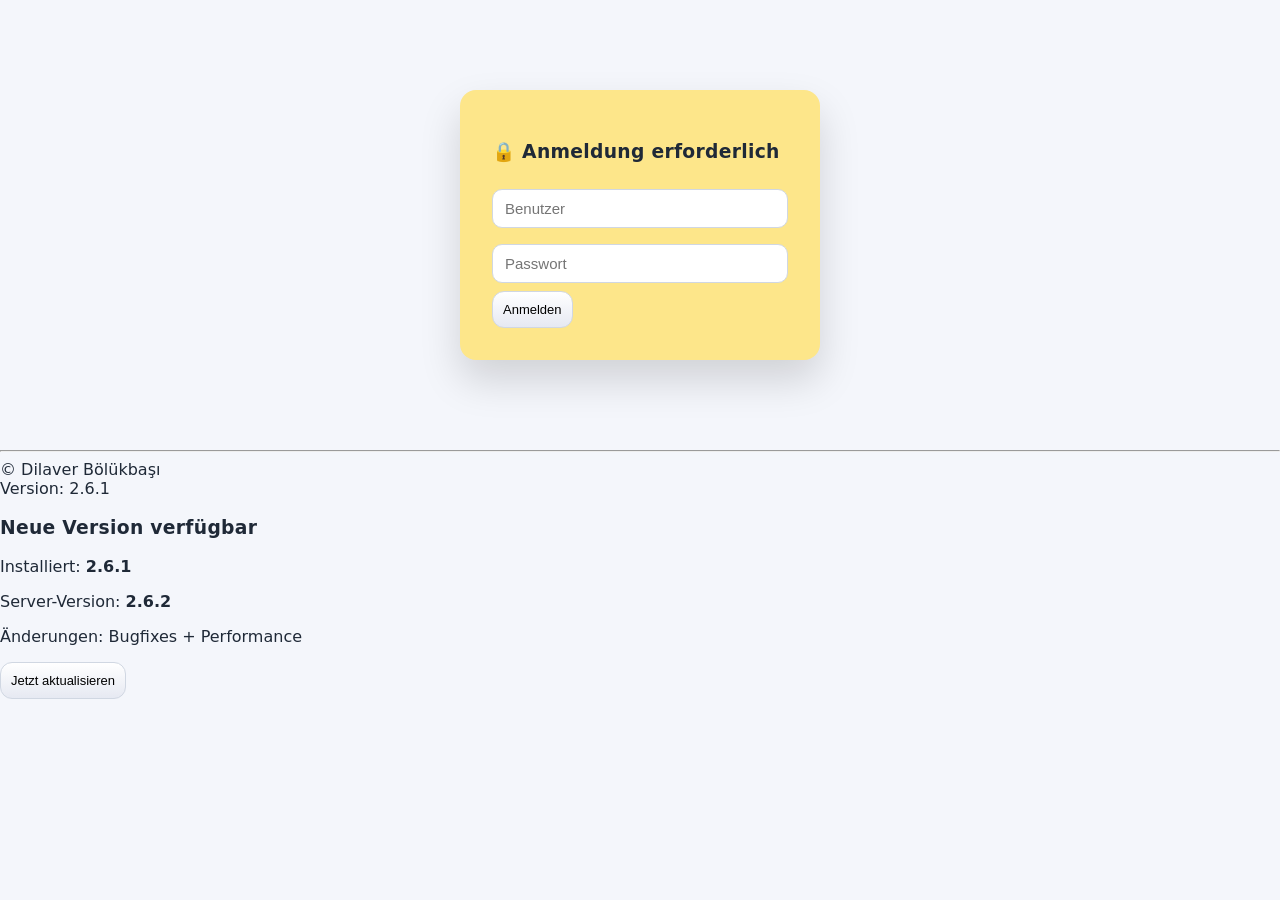
==== index.html @ 039d8d9a "Add files via upload" ====
<!DOCTYPE html>
<html lang="de">
<head>
<meta charset="UTF-8">


<title>Lagerverwaltung</title>

   <link rel="stylesheet" href="css/style.css">


  
<!-- =========================
     ICONS
========================= -->

<link rel="icon" href="icons/favicon.ico">
<link rel="icon" type="image/png" sizes="16x16" href="icons/favicon-16x16.png">
<link rel="icon" type="image/png" sizes="32x32" href="icons/favicon-32x32.png">

<link rel="apple-touch-icon" sizes="180x180" href="icons/apple-touch-icon-180x180.png">

<link rel="manifest" href="manifest.json">
<meta name="theme-color" content="#1f4fd8">


</head>
<body>
<button id="scrollTopBtn" aria-label="Nach oben scrollen">↑</button>

<div id="print-header">
  <div class="print-title">Lagerbestand</div>
  <div class="print-date" id="print-date"></div>
</div>

<div id="loadingOverlay" class="loading-overlay" style="display:none">
  <div class="loading-card">
    <div class="loading-title" id="loadingText">Lade…</div>

    <div class="progress-bar">
      <div id="progressFill"></div>
    </div>

    <div class="progress-percent" id="progressPercent">0%</div>
  </div>
</div>


<!-- =========================
     LOGIN-BEREICH
========================= -->
<form id="loginForm" onsubmit="login(event)">
    <div id="loginBox">
      <h3>🔒 Anmeldung erforderlich</h3>
      <input id="userInput" placeholder="Benutzer">
      <input id="passInput" type="password" placeholder="Passwort">
      <button type="submit">Anmelden</button>
    </div>
</form>


<!-- =========================
     GESCHÜTZTE APP
========================= -->
<div id="app">
  <h2 id="appTitle">Lagerverwaltung<span id="appVersion"></span></h2>

      <div class="top-bar">
            <!-- Logout sperrt die komplette Liste wieder -->
            <button class="btn" onclick="logout()">🔒Logout</button>
            <button class="btnExport" onclick="exportAllData()">EXPORT DATEN</button>
            
            <input
              type="file"
              id="importFile"
              accept="application/json"
              hidden
              onchange="importAllData()"
            >
            <button class="btnImport" onclick="document.getElementById('importFile').click()">
              IMPORT DATEN!
            </button>
            
            <!-- Key-Freischaltung 
            <input class="inputs" id="keyInput" type="password" placeholder="Key eingeben">
            <button id="editToggleBtn" class="btn" onclick="toggleEditing()">🔓 Freischalten</button>-->
            <button id="themeToggleBtn" class="btn-primary" onclick="toggleTheme()">🌙 Dark Mode</button>
    </div>

      <div class="top-bar-right">
          <button  id="resetMaterialDataBtn"  class="admin-btn danger"  onclick="resetMaterialData()">  Initialdaten neu laden</button>
            <br>
          <div id="editTimer" class="edit-timer hidden" title="Edit-Modus endet bei Inaktivität">
            <span class="label">Edit aktiv</span><span class="icon">⏳</span>
            <span class="time">05:00</span>
          </div>
          
          <div id="logoutTimer" class="logout-timer hidden">
          <span class="label">Automatischer Logout</span>
          <span class="time">00:30</span>
        </div>

      </div>

      <hr>

        <div class="tab-bar">
          <button class="tab-btn" data-tab="ke" data-label="Material / Rohstoff Liste">Material / Rohstoff Liste</button>
          <button class="tab-btn" data-tab="fs" data-label="FS-Tiegel Liste">FS-Tiegel Liste</button>
          <button class="tab-btn" data-tab="fm" data-label="FM-Schleifbänder">FM-Schleifbänder</button>
          <button class="tab-btn" data-tab="inv" data-label="Inventur Liste">Inventur Liste</button>
          <button class="tab-btn" data-tab="historySectionIExport" data-label="Historie">Historie</button>
          <button class="no-print" onclick="printTable()">Drucken</button>
        </div>
        <hr>
        
            <!-- =========================
                SEARCH WRAPPER
            ========================== -->
            <div class="search-wrapper">

              <!-- Suchfeld -->
              <input
                class="sSearch"
                id="search"
                type="text"
                placeholder="Suche (Material, E-Nummer, Regal)"
                autocomplete="off"
              />

              <!-- ❌ Clear-Button -->
              <span id="searchClear" class="search-clear">❌</span>

              <!-- ↑ ↓ Treffer-Navigation -->
              <div id="searchNav" class="search-nav">
                <button id="searchPrev" type="button" title="Vorheriger Treffer">↑</button>
                <button id="searchNext" type="button" title="Nächster Treffer">↓</button>
              </div>

            </div>

    <div class="content">
            <!-- =========================
                KE SECTION
            ========================= -->

          <div id="keSection" class="tab-section active">
            <div class="column-toggle-grid">

              <label class="locked">
                <input type="checkbox" data-col="Material" checked disabled>
                <span>Material</span>
              </label>

              <label>
                <input type="checkbox" data-col="enummer" checked>
                <span>E-Nummer</span>
              </label>

              <label>
                <input type="checkbox" data-col="charge" checked>
                <span>Charge-Nr.</span>
              </label>

              <label>
                <input type="checkbox" data-col="palette" checked>
                <span>Paletten-Nr.</span>
              </label>
              <label>
                <input type="checkbox" data-col="wahrendatum" checked>
                <span>Wahreneingang</span>
              </label>
              <label>
                <input type="checkbox" data-col="regal" checked>
                <span>Regal</span>
              </label>

              <label>
                <input type="checkbox" data-col="bestand" checked>
                <span>Bestand</span>
              </label>

              <label>
                <input type="checkbox" data-col="bemerkung" checked>
                <span>Bemerkung / Status</span>
              </label>

              <div class="ke-reset-wrap">
                <button id="ResetKEToggleBtn"
                        class="ResetKEBtn"
                        onclick="resetKE()">
                  Tabelle zurücksetzen
                </button>
              </div>
            </div>
        <center>
          <!-- Such- & Steuerleiste -->
            <div id="keToolbar">
              <select id="categoryFilter" class="filter">
                <option value="">Alle Kategorien</option>
              </select>
            </div>
        </center>
              <!-- =========================
                  MOBILE SORT DROPDOWN
              ========================= -->
              <div class="mobile-sort-bar">
                <select id="mobileSortField" class="Xoption">
                  <option value="">Sortieren nach …</option>
                  <option value="material">Material</option>
                  <option value="e">E-Nummer</option>
                  <option value="charge">Charge</option>
                  <option value="shelf">Regal</option>
                  <option value="bemerkung">Status</option>
                </select>
                <button id="mobileSortDir" data-dir="asc" title="Sortierrichtung">▲</button>
              </div>
              <div class="table-fullwidth">
                <div class="table-scroll">
                  <table class="lager-table KE-table">
                    <thead>
                      <tr>
                        <th></th>
                        <th id="keSort-material" class="sortable">Material <span class="sort-indicator"></span></th>
                        <th id="keSort-e" class="sortable">E-Nummer <span class="sort-indicator"></span></th>
                        <th id="keSort-charge" class="sortable">Chargen Nr. <span class="sort-indicator"></span></th>
                        <th>Paletten-Nr.</th>
                        <th>Wahreneingang</th>
                        <th id="keSort-shelf" class="sortable">Regal <span class="sort-indicator"></span></th>
                        <th>Bestand</th>
                        <th id="keSort-bemerkung" class="sortable">Bemerkung / Status<span class="sort-indicator"></span></th>                        
                        <th></th>
                      </tr>
                    </thead>
                    <tbody id="tableBody"></tbody>
                  </table>
                </div>
              </div>
            </div>

            <!-- =========================
                FS SECTION
            ========================= -->
            <div id="fsSection" class="tab-section">
              <div class="column-toggle-grid">

                <label>
                  <input type="checkbox" data-col="kurz" checked>
                  <span>Kurz</span>
                </label>

                <label class="locked">
                  <input type="checkbox" checked disabled>
                  <span>Bezeichnung</span>
                </label>

                <label>
                  <input type="checkbox" data-col="material" checked>
                  <span>Material</span>
                </label>

                <label>
                  <input type="checkbox" data-col="stueck" checked>
                  <span>Stückzahl</span>
                </label>

                <label>
                  <input type="checkbox" data-col="eNummer" checked>
                  <span>E-Nummer</span>
                </label>

                <label>
                  <input type="checkbox" data-col="kuerzel" checked>
                  <span>Kürzel</span>
                </label>

                <label>
                  <input type="checkbox" data-col="bestand" checked>
                  <span>Bestand K.</span>
                </label>

                <label>
                  <input type="checkbox" data-col="dpc" checked>
                  <span>Bestand D</span>
                </label>

                <div class="fs-reset-wrap">
                  <button id="ResetFSToggleBtn"
                          class="ResetFSBtn"
                          onclick="resetFS()">
                    Tabelle zurücksetzen
                  </button>
                </div>
              </div>


              <div class="table-fullwidth">
                <div class="table-scroll">
                  <table class="lager-table fs-table KE-table">
                    <thead>
                      <tr>
                        <th>Kurz</th>
                        <th>Bezeichnung</th>
                        <th>Material</th>
                        <th>Stückzahl</th>
                        <th>E-Nummer</th>
                        <th>Kürzel</th>
                        <th>Bestand K.</th>
                        <th>Bestand D</th>
                      </tr>
                    </thead>
                    <tbody id="fsTableBody"></tbody>
                  </table>
                </div>
              </div>
            </div> <!-- table-scroll -->
          </div> <!-- table-fullwidth -->
        </div> <!-- ✅ fsSection ENDE -->

            <!-- =========================
                FM SECTION
            ========================= -->
              <section id="fmSection" class="tab-section" style="display:none;">
                <div class="column-toggle-grid">

                  <label class="locked">
                    <input type="checkbox" checked disabled>
                    <span>Abmessung</span>
                  </label>

                  <label>
                    <input type="checkbox" data-col="pos1" checked>
                    <span>Pos. Nr.#1</span>
                  </label>

                  <label>
                    <input type="checkbox" data-col="artikel1" checked>
                    <span>Artikel-Nr. #1</span>
                  </label>

                  <label>
                    <input type="checkbox" data-col="artikel2" checked>
                    <span>Artikel-Nr. #2</span>
                  </label>

                  <label>
                    <input type="checkbox" data-col="artikel" checked>
                    <span>Artikel</span>
                  </label>

                  <label>
                    <input type="checkbox" data-col="koernung" checked>
                    <span>Körnung</span>
                  </label>

                  <label>
                    <input type="checkbox" data-col="verpackung" checked>
                    <span>Verpackung</span>
                  </label>

                  <label>
                    <input type="checkbox" data-col="pos_Nr" checked>
                    <span>Pos.Nr.#2</span>
                  </label>

                  <label>
                    <input type="checkbox" data-col="bestand" checked>
                    <span>Bestand</span>
                  </label>

                  <label>
                    <input type="checkbox" data-col="bemerkung" checked>
                    <span>Bemerkung</span>
                  </label>

                  <div class="fm-reset-wrap">
                    <button id="ResetFMToggleBtn"
                            class="ResetFMBtn"
                            onclick="resetFM()">
                      Tabelle zurücksetzen
                    </button>
                  </div>
                </div>
              <!-- Tabelle -->
              <div class="table-fullwidth">
                <div class="table-scroll">
                  <table class="lager-table fmTable">
                    <thead>
                      <tr>
                        <th data-col="pos1">Pos. #1</th>
                        <th data-col="artikel1">Artikel-Nr. #1</th>
                        <th data-col="artikel2">Artikel-Nr. #2</th>
                        <th data-col="artikel">Artikel</th>
                        <th data-col="koernung">Körnung</th>
                        <th data-col="abmessung">Abmessung</th>
                        <th data-col="verpackung">Verpackung</th>
                        <th data-col="pos_Nr">Pos.Nr.</th>
                        <th data-col="bestand">Bestand</th>
                         <th data-col="bemerkung">Bemerkung</th>
                      </tr>
                    </thead>
                    <tbody id="fmTableBody"></tbody>
                  </table>
                </div>
              </div>
            </section>
            <!-- =========================
                INVENTUR SECTION
            ========================= -->
            <div id="inventarSection" class="tab-section">
                <h3 class="inventur-title">Inventur – Gesamtübersicht</h3>

                <div class="inventur-header">
                  <div class="inventur-date">
                    <label for="inventurDate">Inventur-Stichtag</label>
                    <input type="date" id="inventurDate">
                    <button class="invDate" onclick="saveInventurDate()">Fixieren</button>
                  </div>
                </div>


              <div class="table-fullwidth">
                <div class="table-scroll">
                  <table class="lager-table inv-table">
                    <thead>
                      <tr>
                        <th>Quelle</th>
                        <th>Beschreibung / Material</th>
                        <th>E-Nummer</th>
                        <th>Charge-Nr.</th>
                        <th>Paletten-Nr.</th>
                        <th>Bestand</th>
                        <th>Gesamt</th>
                      </tr>
                    </thead>
                    <tbody id="invTableBody"></tbody>
                  </table>
                </div>
              </div>
            </div>
          <!-- =========================
              HISTORY SECTION TAB
          ========================= -->
      <section id="historySectionIExport" class="tab-section">
          <h3>Änderungshistorie</h3>

          <!-- Controls: Suche + Aktionen -->
          <div class="history-controls">
            <input
              id="historySearch"
              type="text"
              placeholder="Historie durchsuchen …"
              oninput="renderHistoryKE()"
            >

            <button
              type="button"
              class="danger"
              onclick="clearDeleteHistory()"
            >
              Historie löschen
            </button>
          </div>

          <!-- Tabelle -->
          <div id="historyTableWrapper" class="table-scroll">
            <table class="lager-table history-table">
              <thead>
                <tr>
                  <th>Zeitpunkt</th>
                  <th>Kategorie</th>
                  <th>Material</th>
                  <th>E-Nummer</th>
                  <th>Charge</th>
                  <th>Palette</th>
                  <th>Regal</th>
                  <th>Bestand</th>
                  <th>Bemerkung</th>
                  <th>↩</th>
                </tr>
              </thead>
              <tbody id="historyBody">
                <!-- renderHistoryKE() -->
              </tbody>
            </table>
          </div>
       </section>
  </div>

<hr>
     <footer>
        <div id="kimlik">© Dilaver Bölükbaşı</div>
        <div id="lastUpdate" style="display:none;"></div>
        <span id="footerVersion">Version: …</span>
    </footer>

<script src="js/auth_config.js"></script>
<script src="js/auth.js"></script>
<script src="js/daten_fm.js"></script>
<script src="js/data_ke.js"></script>
<script src="js/daten_fs.js"></script>
<script src="js/daten.js"></script>
<script src="js/search.js"></script>

</body>
</html>
---- css/style.css ----
/* =====================================================
   DESIGN SYSTEM – LIGHT / DARK MODE
===================================================== */
:root {
  --bg: #f4f6fb;
  --bg-card: #fde68a;
  --text: #1f2937;
  --accent: #2563eb;
  --accent-soft: #05b93b;
  --row-even: #03fcb1;
  --row-odd: #131208;
  --border: #d0d7e2;
  --textColorSum: #077517;

}

[data-theme="dark"] {
  --bg: #1a1a1a;
  --bg-card: #252525;
  --text: #e5e7eb;
  --accent: #60a5fa;
  --accent-soft: #1f2937;
  --Drow-even: #0f0f0f;
  --Drow-odd: #1a1a1a;
  --border: #333333;
  --textColorSum: #a7f3d0;
  --row-hover: rgba(255, 255, 255, 0.06);
}

/* =====================================================
   GLOBAL
===================================================== */
/* 🔒 APP IST STANDARDMÄSSIG VERSTECKT */
#app {
  display: none;
}

* {
  box-sizing: border-box;
}

body {
  margin: 0;
  font-family: "Segoe UI", system-ui, -apple-system, BlinkMacSystemFont, sans-serif;
  background: var(--bg);
  color: var(--text);
}

[data-theme="dark"] body {
  background: var(--bg);
  color: var(--text);
}

.hidden {
    display: none;
}

#keSection th.sortable {
  cursor: pointer;
  user-select: none;
}

#keSection th.sortable:hover {
  background: rgba(0,0,0,0.05);
}

[data-theme="dark"] #keSection th.sortable:hover {
  background: rgba(233, 192, 5, 0.359);
}

.sort-indicator {
  margin-left: 6px;
  font-size: 11px;
  opacity: 0.7;
}

/* =========================
   MOBILE SORT BAR
========================= */
.mobile-sort-bar {
  display: none;
}

@media (max-width: 1024px) {
  .mobile-sort-bar {
    display: block;
    margin: 10px auto;
    max-width: 65ch;
    position:relative;
    top: 6px;
    z-index: 50;

    display: flex;
    gap: 8px;
    align-items: center;

    padding: 8px 10px;
    margin-bottom: 8px;

    background: rgba(255,255,255,0.9);
    backdrop-filter: blur(6px);
    border-radius: 12px;
    box-shadow: 0 6px 18px rgba(0,0,0,0.12);
  }

  [data-theme="dark"] .mobile-sort-bar {
    background: rgba(30,30,30,0.9);
  }

  [data-theme="dark"] .Xoption {
    background: rgba(30,30,30,0.9);
    backdrop-filter: blur(6px);
    border-radius: 12px;
    box-shadow: 0 6px 18px rgba(255, 255, 255, 0.12);
    color:#0691fb;
  }

  .mobile-sort-bar select {
    flex: 1;
    padding: 8px 10px;
    border-radius: 10px;
    border: 1px solid rgba(0,0,0,0.15);
    font-size: 14px;
    width: 50%;
  }

  .mobile-sort-bar button {
    width: 42px;
    height: 42px;
    border-radius: 50%;
    border: none;
    font-size: 18px;
    font-weight: bold;
    cursor: pointer;
    background: #fff;
  }

  [data-theme="dark"] .mobile-sort-bar button {
    background: #444;
    color: #fff;
  }
    [data-theme="dark"] .mobile-sort-bar button:hover {
    background: #8b0202;
    color: #fff;
  }
}


/* =====================================================
   LOGIN BOX – PROFESSIONAL
===================================================== */
#loginBox {
  max-width: 360px;
  margin: 10vh auto;
  background: var(--bg-card);
  padding: 32px;
  border-radius: 16px;
  box-shadow: 0 20px 40px rgba(0,0,0,0.15);
}

#loginBox h2 {
  margin-top: 0;
  text-align: center;
  font-weight: 600;
}

input, select {
  width: 100%;
  padding: 10px 12px;
  margin: 8px 0;
  border-radius: 10px;
  border: 1px solid var(--border);
  font-size: 15px;
}

/* Key Input – max 10 Zeichen */
#keyInput {
  max-width: 180px;
}



.admin-btn.danger {
  position: absolute;
  background: #c62828;
  color: #fff;
  border-radius: 8px;
  padding: 8px 14px;
  border: none;
  top: 10px;
  right: 10px;
}

.admin-btn.danger:hover {
  background: #b71c1c;
}

/* =====================================================
   BUTTONS – WINDOWS 11 STYLE
===================================================== */
button {
  background: linear-gradient(180deg, #ffffff, #e6e9f2);
  border: 1px solid var(--border);
  border-radius: 12px;
  padding: 10px 10px;
  font-size: 13px;
  cursor: pointer;
  transition: all 0.2s ease;
}

button:hover {
  background: #3b82f6;
  color: #0c0c0c;
}

button:active {
  transform: scale(0.98);
}

/* Collapse toggle button (small, unobtrusive) */
.col-toggle-btn {
  background: var(--bg-card);
  border: 1px solid var(--border);
  color: var(--text);
  padding: 6px 10px;
  border-radius: 8px;
  font-size: 13px;
  cursor: pointer;
  display: inline-flex;
  width: auto;
}

.col-toggle-btn:hover {
  background: rgba(0,0,0,0.06);
}

[data-theme="dark"] .col-toggle-btn {
  background: var(--bg-card);
  border-color: var(--border);
  color: var(--text);
}

[data-theme="dark"] .col-toggle-btn:hover {
  background: rgba(255,255,255,0.03);
}

.column-toggle-container.collapsed .col-toggle-btn {
  opacity: 0.95;
}

/* =========================
   COLLAPSIBLE COLUMN TOGGLES
========================= */
.column-toggle-grid {
  display: grid;
  grid-template-columns: repeat(auto-fit, minmax(110px, max-content));
  gap: 8px;
  align-items: center;
  margin-bottom: 12px;
  transition: max-height 0.25s ease, opacity 0.2s ease;
  overflow: hidden;
  max-height: 600px;
  width: auto;
  justify-content: start;
}

.column-toggle-container.collapsed .column-toggle-grid {
  max-height: 0;
  opacity: 0;
  pointer-events: none;
}

.column-toggle-container {
  display: flex;
  flex-direction: column;
  align-items: flex-start;
  width: auto;
}

/* =====================================================
   HEADINGS
===================================================== */
h1, h2, h3 {
  font-weight: 600;
  letter-spacing: 0.3px;
}

.fs-title {
  text-align: center;
  margin: 20px 0 10px;
}

/* =====================================================
   SEARCH & FILTER CONTROLS
===================================================== */

#categoryFilter {
  display: block;
  margin: 10px auto;
  max-width: 65ch;
}

/* =========================
   ZEILEN-AKTIONEN (+ / -) – FINAL
========================= */

td.row-action {
  width: 44px;
  min-width: 44px;
  text-align: center;
  vertical-align: middle;
  overflow: visible;
}

td.protected .edit-icon {
  display: none !important;
}

.row-btn.clear {
  cursor: pointer;
  color: #555;
}

.row-btn.clear:hover {
  opacity: 1;
  color: #000;
}

/* =========================
   HISTORY – LEER-ZUSTAND
========================= */

tr.history-empty td {
  color: #231806;
  background: rgba(63, 41, 7, 0.353);
  font-weight: 600;
  text-align: center;
}

tr.history-empty {
  background: rgba(192, 57, 43, 0.06);
}

[data-theme="dark"] tr.history-empty td {
  color: #e1dfdd;
  background: rgba(63, 41, 7, 0.353);
  font-weight: 600;
  text-align: center;
}

/* Buttons & Schloss */
.row-btn,
.row-lock {
  display: inline-flex;
  align-items: center;
  justify-content: center;
  font-size: 20px;
  font-weight: 700;
  min-width: 32px;
  min-height: 32px;
  cursor: pointer;
  border-radius: 8px;

  opacity: 0;
  transition: opacity 0.15s ease;
}

/* Buttons nur bei Hover auf der Datenzeile anzeigen */
tr.data-row:hover .row-btn,
tr.data-row:hover .row-lock {
  opacity: 1;
}

/* Standard: unsichtbar */
.row-btn,
.row-lock {
  opacity: 0;
  pointer-events: none;
  transition: opacity 0.15s ease;
}

/* Bei Hover sichtbar */
tr.data-row:hover .row-btn,
tr.data-row:hover .row-lock {
  opacity: 1;
  pointer-events: auto;
}


/* 🔑 SICHTBAR, WENN DIE ZEILE ODER EINE ZELLE GEHOVERT IST */
tr.data-row:hover .row-btn,
tr.data-row:hover .row-lock,
tr.data-row td:hover .row-btn,
tr.data-row td:hover .row-lock {
  opacity: 1;
}

/* Kategorie-Zeilen NIE */
tr.category .row-btn,
tr.category .row-lock {
  display: none !important;
}

/* Touch-Geräte */
@media (hover: none) {
  .row-btn,
  .row-lock {
    opacity: 1;
  }
}

/* =====================================================
   TABELLEN – KLARE, RUHIGE DARSTELLUNG
===================================================== */

.lager-table {
  width: 100%;
  border-collapse: collapse;
  background: var(--bg-card);
  font-size: 14px;
}

/* Kopf */
.lager-table thead th {
  background: #e5e7eb;
  color: #111827;
  font-weight: 600;
  padding: 10px 12px;
  border-bottom: 2px solid var(--border);
}


/* Dark Mode Überschrift Tabelle */
[data-theme="dark"] .lager-table thead th {
  background: #353535;
  color: #e5e7eb;
  border-color: #444444;
}

/* Zellen */
.lager-table td {
  border: 1px solid #000;
  padding: 9px 12px;
  border-bottom: 1px solid var(--border);
  white-space: nowrap; /* Kein Umbruch erlaubt*/
}

/* =========================
   FS-Tabelle – spezifische Verbesserungen
   - Texte umbrechen
   - kompaktere Abstände
   - fixe Spaltenbreiten für bessere Lesbarkeit
   - edit-Icons nur bei Hover anzeigen
========================= */
.lager-table.fs-table {
  table-layout: fixed;
  font-size: 13px;
}
.lager-table.fs-table td {
  white-space: normal; /* erlauben von Umbrüchen */
  padding: 8px 10px;
  vertical-align: middle;
}
.lager-table.fs-table thead th {
  background: #f3f4f6;
  text-align: left;
}
[data-theme="dark"] .lager-table.fs-table thead th {
  background: #3a3a3a;
  color: #e5e7eb;
}
/* Spaltenbreiten (angepasst auf typische Inhalte) */
.lager-table.fs-table th:nth-child(1){ width:8%; }
.lager-table.fs-table th:nth-child(2){ width:20%; }
.lager-table.fs-table th:nth-child(3){ width:18%; }
.lager-table.fs-table th:nth-child(4){ width:8%; text-align:right; }
.lager-table.fs-table th:nth-child(5){ width:12%; }
.lager-table.fs-table th:nth-child(6){ width:8%; }
.lager-table.fs-table th:nth-child(7){ width:8%; text-align:right; }
.lager-table.fs-table th:nth-child(8){ width:8%; text-align:right; }

/* Zahlen rechts ausrichten */
.lager-table.fs-table td:nth-child(4),
.lager-table.fs-table td:nth-child(7),
.lager-table.fs-table td:nth-child(8) {
  text-align: right;
}

/* Edit-Icon nur bei Hover zeigen (ruhigere Ansicht) */
.fs-table .edit-wrapper { display: contents; }

/* Ruhiges Zebra – dezent */
.lager-table tbody tr:nth-child(even) {
  background: #f8fafc;
}

.lager-table tbody tr:nth-child(odd) {
  background: #ffffff;
}

/* Dark Mode Zebra */
[data-theme="dark"] .lager-table tbody tr:nth-child(even) {
  background: #121212; 
}

[data-theme="dark"] .lager-table tbody tr:nth-child(odd) {
  background: #1e1e1e;
}

/* Hover – KEIN Höhenwechsel */
.lager-table tbody tr:hover {
  background: rgba(0, 0, 0, 0.04);
}
[data-theme="dark"] .lager-table tbody tr:hover {
  background: #554f02;
}


/* =====================================================
   KATEGORIE-ZEILEN – GELB (WIE VORLAGE)
===================================================== */

.category-row td,
tr.category td {
  background: #fde68a;          /* Gelb */
  color: #78350f;
  font-weight: 700;
  text-align: left;
  border-top: 2px solid #f59e0b;
  border-bottom: 2px solid #f59e0b;
}

/* Dark Mode Kategorie */
[data-theme="dark"] .category-row td,
[data-theme="dark"] tr.category td {
  background: #92400e;
  color: #fef3c7;
  border-color: #fbbf24;
}


/* Suchtreffer */
.highlight {
  background: rgb(6, 110, 46);
}

/* =====================================================
   EDIT ICONS
===================================================== */
.edit-wrapper {
  display: contents;
  justify-content: space-between;
  align-items: center;
}

.edit-icon {
  opacity: 0;
  cursor: pointer;
}

td:hover .edit-icon {
  opacity: 1;
}

/* =========================
   FM SECTION – TABLE STYLE
========================= */

#fmSection {
  font-family: Arial, Helvetica, sans-serif;
  background: #ffffff;
}
[data-theme="dark"] #fmSection {
  font-family: Arial, Helvetica, sans-serif;
  background: var(--bg);
}

#fmSection table {
  border-collapse: separate;
  border-spacing: 0;
  width: 100%;
  font-size: 13px;
}

/* Tabellen Linien / Spalte */
#fmSection th,
#fmSection td {
  border: 1px solid #000;
  padding: 4px 6px;
  text-align: center;
  vertical-align: middle;
  white-space: nowrap;
}

[data-theme="dark"] #fmSection th, #fmSection td {
  border: 1px solid #523c3c;
  padding: 10px 10px;
  text-align: center;
  vertical-align: middle;
  white-space: nowrap;
}

/* Tabellen Beschreibung ...*/
#fmSection thead th {
  background-color: #5b9bd5;
  color: #ffffff;
  font-weight: bold;
  position: sticky;
  top: 0;
  z-index: 10;  
}

[data-theme="dark"] #fmSection thead th {
  background-color: #5b9bd5;
  color: var(--text);
  font-weight: bold;
}

#fmSection tbody tr:nth-child(even) {
  background-color: #e9f2fb;
}

[data-theme="dark"] #fmSection tbody tr:nth-child(even) {
  background-color: #121212;

}

/* Schriftfarbe Tabelle / Zeile 1 */
#fmSection tbody tr:nth-child(odd) {
  background-color: #ffffff;
}
[data-theme="dark"] #fmSection tbody tr:nth-child(odd) {
  background-color: #1e1e1e;
  color: var(--text);
}

.fmTable {
  width: 100%;
  border-collapse: collapse;
  background: var(--bg-card);
  font-size: 14px;
}

/* fmSection */
.lager-table tbody tr:hover {
  background: rgba(0, 0, 0, 0.04);
}

/* FM überschreibt bewusst */
#fmSection .lager-table tbody tr:hover {
  background: rgba(0, 0, 0, 0.08);
  color: #086803;
   /*font-weight: 600;        fett */
  /* font-style: italic;     kursiv */
  /*font-size: 2.05em;       leicht größer */  
}

[data-theme="dark"] #fmSection .lager-table tbody tr:hover {
  background-color: rgba(255, 255, 255, 0.08) !important;
  color: #0d7a05;
  /*font-weight: 600;        fett */
  /* font-style: italic;     kursiv */
  /*font-size: 2.05em;       leicht größer */  
}

#fmSection tr {
  font-size: 1.1em;
}


#fmSection .lager-table tbody tr:hover td[data-col="artikel"],
#fmSection .lager-table tbody tr:hover td[data-col="bestand"] {
  font-weight: 700;
}


.fm-bestand-zero {
  background-color: #78350f;
  color: #ffffff;
}

.fm-bestand-ok {
  background-color: #0d7a05;
  color: #ffffff;
}


.cell-input {
  width: 100%;
  box-sizing: border-box;
  font-size: 13px;
  padding: 2px 4px;
}

/* =========================
   SUCHTREFFER HIGHLIGHT
========================= */

.search-hit {
  background-color: #ffe066;
  padding: 0 2px;
  border-radius: 3px;
}

[data-theme="dark"] .search-hit{
  background-color: #ffd000;
   color: #0f1a1d;
}

mark.search-hit {
  background: #ffe066;
  color: #000;
  padding: 0 2px;
  border-radius: 3px;
}

[data-theme="dark"] mark.search-hit {
  background: #0098be;
  color: #0f1a1d;
}

/* =========================
   TAB-BAR - LIGHT
========================= */

  /* TAB BAR */
  .tab-bar {
    display: flex;
    gap: 6px;
    padding: 6px;
    background: #eaeaea;
    border-radius: 10px;
    width: fit-content;
    margin-bottom: 12px;
  }

  .tab-btn {
    border: none;
    background: transparent;
    padding: 8px 18px;
    border-radius: 8px;
    cursor: pointer;
    font-weight: 500;
    color: #333;
  }

  .tab-btn:hover {
    background: rgba(0,0,0,0.05);
  }

  .tab-btn.active {
    background: #0056a1;
    box-shadow: 0 1px 2px rgba(0,0,0,0.08);
    color: #ffffff;
  }

  .tab-section {
    display: none;
    animation: fadeIn 0.2s ease-in-out;
  }

  .tab-section.active {
    display: block;
  }

/* =========================
   TAB-BAR - DARK
========================= */

[data-theme="dark"]  .tab-bar {
    background-color: #1e1e1e;
}

[data-theme="dark"]  .tab-btn {
    background-color: #2a2a2a;
    color: #ffffff;
}

[data-theme="dark"]  .tab-btn.active {
    background-color: #3b82f6;
    color: #ffffff;
}

[data-theme="dark"]  .tab-btn:hover {
    background-color: #3b82f6;
    color: #ffffff;
}


/* =========================
   btn - DARK
========================= */

[data-theme="dark"] .btn {
    background: #2a2a2a;
    color: #ffffff;
}

[data-theme="dark"] .btn:hover {
    background: #3b82f6;
    color: #ffffff;
}

[data-theme="dark"] .btnImport {
    background: #03891ee0;
    color: #ffffff;
}

[data-theme="dark"] .btnImport:hover {
    background: #3b82f6;
    color: #ffffff;
}

[data-theme="dark"] .btnExport {
    background: #890303e0;
    color: #ffffff;
}

[data-theme="dark"] .btnExport:hover {
    background: #3b82f6;
    color: #ffffff;
}

[data-theme="dark"] .btn-primary {
    background: #2a2a2a;
    color: #ffffff;
}

[data-theme="dark"] .btn-primary:hover {
    background: #3b82f6;
    color: #ffffff;
}

[data-theme="dark"] .ResetKEBtn {
    background: #2a2a2a;
    color: #ffffff;
}

[data-theme="dark"] .ResetKEBtn:hover {
    background: #870606;
    color: #ffffff;
}


[data-theme="dark"] .ResetFSBtn {
    background: #2a2a2a;
    color: #ffffff;
}

[data-theme="dark"] .ResetFSBtn:hover {
    background: #870606;
    color: #ffffff;
}

[data-theme="dark"] .ResetFMBtn {
    background: #2a2a2a;
    color: #ffffff;
}

[data-theme="dark"] .ResetFMBtn:hover {
    background: #870606;
    color: #ffffff;
}

.ResetFMBtn:hover {
    background: #870606;
    color: #ffffff;
}

[data-theme="dark"] .no-print {
    background: #2a2a2a;
    color: #ffffff;
}
[data-theme="dark"] .no-print:hover {
    background: #3b82f6;
    color: #ffffff;
}


/* ======================
   KE – Bemerkung Statusfarben
====================== */
.ke-bemerkung-frei {
  background-color: #03891ee0 !important;
  color: #ffffff !important;
}

.ke-bemerkung-ungeprueft {
  background-color: #ced506a7 !important;
  color: #0b0a0a !important;
}

[data-theme="dark"] .ke-bemerkung-ungeprueft {
  background-color: #ced506a7 !important;
  color: #ffffff !important;
}

.ke-bemerkung-gesperrt {
  background-color: #890303e0 !important;
  color: #ffffff !important;
}


.header {
  display: flex;
  align-items: center;
  justify-content: space-between;
  padding: 12px 20px;
}

.btn-primary {
  top: 5px;
  width: 150px;
}

/* =========================
   PW INPUT - DARK
========================= */
[data-theme="dark"] .inputs {
    background: #2a2a2a;
    color: #ffffff;
}


/* =========================
   Suchbox - DARK
========================= */
[data-theme="dark"] .sSearch {
    background: #2a2a2a;
    color: #ffffff;
}

[data-theme="dark"] .filter {
    background: rgba(30,30,30,0.9);
    backdrop-filter: blur(6px);
    border-radius: 12px;
    box-shadow: 0 6px 18px rgba(255, 255, 255, 0.12);
    color:#0691fb;    
}

/* =========================
   INVENTUR
========================= */
.inventur-header {
  display: flex;
  gap: 12px;
  align-items: center;
  margin-bottom: 10px;
}

.inventory-total {
  background: #e5e7eb;
  font-weight: 600;
}

[data-theme="dark"] .inventory-total {
  background: #1e293b;
}

@media print {

  /* Force light-mode colors for printing even if dark mode is active */
  :root {
    --bg: #ffffff;
    --bg-card: #ffffff;
    --text: #000000;
    --border: #000000;
  }

  [data-theme="dark"] body,
  [data-theme="dark"] .lager-table,
  [data-theme="dark"] .lager-table th,
  [data-theme="dark"] .lager-table td {
    background: transparent !important;
    color: #000 !important;
    border-color: #000 !important;
  }

  /* Strong print overrides for any table-specific backgrounds/colors */
  .lager-table,
  .lager-table thead,
  .lager-table tbody,
  .lager-table tr,
  .lager-table th,
  .lager-table td {
    background: #fff !important;
    color: #000 !important;
    -webkit-print-color-adjust: exact !important;
  }

  /* Override status badges that may set dark backgrounds */
  .fs-zero,
  .fs-low,
  .fs-positive {
    background: none !important;
    color: #000 !important;
    font-weight: normal !important;
  }

  /* Apply Light-Mode specific colors for a nicer printed output */
  .lager-table thead th {
    background: #e5e7eb !important;
    color: #111827 !important;
  }

  .lager-table tbody tr:nth-child(even) {
    background: #f8fafc !important;
  }

  .lager-table tbody tr:nth-child(odd) {
    background: #ffffff !important;
  }

  /* Inventory / summary highlighting */
  .inventory-total {
    background: #ddd !important;
    color: #000 !important;
    font-weight: 700 !important;
  }

  /* FS status colors (respect light-mode appearance) */
  .fs-zero {
    background-color: #8a0000 !important;
    color: #fff !important;
    font-weight: 600 !important;
  }

  .fs-low {
    background-color: #b69d44 !important;
    color: #fff !important;
    font-weight: 600 !important;
  }

  .fs-positive {
    background-color: #0a6b2d !important;
    color: #fff !important;
    font-weight: 600 !important;
  }

  /* Hide interactive controls in print: category filter, search and collapse buttons */
  .search-wrapper,
  #categoryFilter,
  .col-toggle-btn,
  .column-toggle-container,
  /* mobile sort controls */
  .mobile-sort-bar,
  #mobileSortField,
  #mobileSortDir,
  /* Also hide the checkbox-toggle panels and their labels/inputs + reset buttons */
  .column-toggle-grid,
  .column-toggle-grid label,
  .column-toggle-grid input[type="checkbox"],
  .ResetKEBtn,
  .ResetFSBtn,
  .ResetFMBtn,
  /* Hide any remaining checkbox or radio UI in print (prevents black marks) */
  input[type="checkbox"],
  input[type="radio"],
  /* Hide fixed UI and buttons which can render as marks in print */
  #scrollTopBtn,
  button,
  .btn,
  .btnExport,
  .btnImport,
  .no-print,
  .tab-bar {
    display: none !important;
  }

  /* Ensure any stray checkboxes/radio UI won't print as solid marks */
  input[type="checkbox"],
  input[type="radio"] {
    -webkit-appearance: none !important;
    appearance: none !important;
    width: 0 !important;
    height: 0 !important;
    margin: 0 !important;
    padding: 0 !important;
    border: none !important;
    background: transparent !important;
    box-shadow: none !important;
    visibility: hidden !important;
  }

  /* Additional strong overrides: remove list markers and pseudo-elements that may render dots */
  ul, ol {
    list-style: none !important;
    margin: 0 !important;
    padding: 0 !important;
  }

  li::marker,
  label::marker,
  label::before,
  label::after,
  .column-toggle-grid label::before,
  .column-toggle-grid label::after {
    content: none !important;
    display: none !important;
  }

  /* Hide any leftover small elements inside column toggles */
  .column-toggle-grid * {
    background: none !important;
    color: inherit !important;
    box-shadow: none !important;
  }

  /* Final catch-all: remove any pseudo-elements/markers that still render a dot */
  *::marker,
  *::before,
  *::after {
    content: none !important;
    display: none !important;
    background: none !important;
    box-shadow: none !important;
  }

  @page {
    size: A4 portrait;
    margin: 15mm;
  }

  body {
    background: white;
    color: black;
    font-size: 11px;
  }


/* Tabelle druckoptimiert*/
  table {
    width: 100%;
    border-collapse: collapse;
  }

  th, td {
    border: 1px solid #000;
    padding: 4px 6px;
  }

  th {
    background: #f0f0f0;
    font-weight: 700;
  }

  tr {
    page-break-inside: avoid;
  }

/* Spaltenbreiten (sehr empfohlen) */
  .inv-table th:nth-child(1),
  .inv-table td:nth-child(1) {
    width: 10%;
  }

  .inv-table th:nth-child(2),
  .inv-table td:nth-child(2) {
    width: 35%;
  }

  .inv-table th:nth-child(3),
  .inv-table td:nth-child(3) {
    width: 15%;
  }

  .inv-table th:nth-child(4),
  .inv-table td:nth-child(4),
  .inv-table th:nth-child(5),
  .inv-table td:nth-child(5) {
    width: 15%;
  }

  .inv-table th:nth-child(6),
  .inv-table td:nth-child(6) {
    width: 10%;
  }
/*Summenzeilen hervorheben*/
  .inventory-total {
    font-weight: 700;
    background: #ddd;
  }
}

 tr.inventory-sum {
  background: transparent;
  color: inherit;
  font-weight: normal;
}

 tr.inventory-sum td:last-child {
  color: var(--textColorSum);
  font-weight: 700;
  font-variant-numeric: tabular-nums;
   text-align: right;
}


[data-theme="dark"] tr.inventory-sum {
  background: transparent;
  color: inherit;
  font-weight: normal;
}

[data-theme="dark"] tr.inventory-sum td:last-child {
  color: var(--textColorSum);
  font-weight: 700;
}

/* Inventur – bestimmte Spalten zentrieren */
td:nth-child(1),
th:nth-child(1),   /* Quelle */

td:nth-child(3),
th:nth-child(3),   /* E-Nummer */

td:nth-child(4),
th:nth-child(4),   /* Charge-Nr. */

td:nth-child(5),
th:nth-child(5),   /* Paletten-Nr. */

td:nth-child(6),
th:nth-child(6),   /* Bestand */

td:nth-child(7),
th:nth-child(7) {   /* Summe */
  text-align: center;
}

[data-theme="dark"] tr.inventory-sum td:nth-last-child(2) {
  color: var(--textColorSum);

}

[data-theme="dark"] tr.inventory-sum td:last-child {
  text-shadow: 0 0 6px rgba(96,165,250,0.35);
  text-align: right;
  font-variant-numeric: tabular-nums;
}


/* ================================
   KE / FS INHALT ZENTRIEREN 
=============================== */

#keSection td,
#fsSection td {
  text-align: center !important;
  min-width: 120px;
}

#keSection table {
  table-layout: fixed;
  width: 100%;
}

/* Material – Ellipsis */
#keSection td:nth-child(2) {
  overflow: hidden;
  text-overflow: ellipsis;

}

/* + */
#keSection th:nth-child(1),
#keSection td:nth-child(1) {
  width: 5%;
}

/* Material */
#keSection th:nth-child(2),
#keSection td:nth-child(2) {
  width: 18%;
  text-align: left !important;
  white-space: normal;
}

/* E-Nummer */
#keSection th:nth-child(3),
#keSection td:nth-child(3) {
  width: 10%;
}

/* Charge-Nr. */
#keSection th:nth-child(4),
#keSection td:nth-child(4) {
  width: 10%;
}

/* Paletten-Nr. */
#keSection th:nth-child(5),
#keSection td:nth-child(5) {
  width: 10%;
  text-align: center;
}

/* Wareneingang */
#keSection th:nth-child(6),
#keSection td:nth-child(6) {
  width: 12%;
}

/* Regal */
#keSection th:nth-child(7),
#keSection td:nth-child(7) {
  width: 10%;
}

/* Bestand */
#keSection th:nth-child(8),
#keSection td:nth-child(8) {
  width: 10%;
  text-align: center;
}

/* Bemerkung */
#keSection th:nth-child(9),
#keSection td:nth-child(9) {
  width: 10%;
  text-align: center;
}

/* - */
#keSection th:nth-child(10),
#keSection td:nth-child(10) {
  width: 5%;
}




/* Material */
#fsSection th:nth-child(2),
#fsSection td:nth-child(2) {
  text-align: left !important;
  width: 50px;
}

/* =====================================================
   MOBILE / TABLET OPTIMIZATION
===================================================== */
@media (max-width: 1024px) {
  .lager-table {
    font-size: 13px;
  }
}

@media (max-width: 768px) {
  #search {
    width: 90%;
  }
}
/* ======================
   DRUCKLAYOUT (A4)
====================== */
#print-header {
  display: none;
}

  @media print {

  * {
    -webkit-print-color-adjust: exact !important;
    print-color-adjust: exact !important;
  }

}

@media print {

  /* =====================
     GRUNDLAYOUT
  ===================== */
  @page {
    size: A4;
    margin: 15mm;

  }

  body {
    margin-top: 35mm;
    padding: 0;
    font-size: 11pt;
    color: #000;
  }

  /* =====================
     SCROLL / TABS
  ===================== */
  .table-scroll {
    max-height: none !important;
    overflow: visible !important;
  }

  .tab-section {
    display: none !important;
  }

  .tab-section.active {
    display: block !important;
  }

  /* =====================
     TABELLE
  ===================== */
  table {
    width: 100%;
    border-collapse: collapse;
  }

  thead {
    display: table-header-group;
  }

  tr {
    page-break-inside: avoid;
  }

  th,
  td {
    border: 1px solid #000;
    padding: 4px 6px;
    vertical-align: middle;
  }

  th {
    background: #eaeaea;
    font-weight: bold;
  }

    /* =====================
     UI & FORM AUSBLENDEN
  ===================== */
  button,
  .btn,
  .no-print,
  .edit-icon,
  .sSearch,
  .tabs,
  .inputs,
  .status,
  .filter,
  form,
  label,
  input,
  select,
  textarea,
  h1, h2,
  hr,
  .hr,
  .keyInput,
  .divider,
  [role="separator"] {
    display: none !important;
  }

  /* =====================
     FARBE (wenn erlaubt)
  ===================== */
  .fm-bestand-zero {
    background-color: #78350f !important;
    color: #fff !important;
    border-left: 6px solid #78350f !important;
  }

  .fm-bestand-ok {
    background-color: #0d7a05 !important;
    color: #fff !important;
    border-left: 6px solid #0d7a05 !important;
  }

  /* =====================
     TEXTLICHE KENNZEICHNUNG
  ===================== */
  .fm-bestand-zero::after {
    font-weight: bold;
    color: #000 !important;
    background: #fff;
    padding-left: 4px;
  }

  .fm-bestand-ok::after {
    font-weight: bold;
    color: #000 !important;
    background: #fff;
    padding-left: 4px;
  }

  /* ======================
    DRUCK-HEADER
  ====================== */
  #print-header {
    display: none;
  }

  @media print {

    #print-header {
      display: block;
      position: static;           
      margin-bottom: 8mm;
      padding-bottom: 4mm;
      border-bottom: 1px solid #000;
    }
  /* WICHTIG 
    .print-title {
      font-size: 14pt;
      font-weight: bold;
    }
  */
    .print-date {
      font-size: 10pt;
      margin-top: 2mm;
    }

  }

}
/* =========================
   SEARCH RESPONSIVE
========================= */

@media (max-width: 900px) {
  .search-wrapper {
    width: 90%;
  }
    
}

/* =========================
   SEARCH WRAPPER – ZENTRAL
========================= */

/* Aktiver Treffer (Navigation) */
.active-hit {
  outline: 2px solid #ff9800;
  background: #ffe0b2;
}


.search-wrapper {
  position: relative;
  width: 35%;
  margin: 10px auto;
}

/* Suchfeld */
.sSearch {
  width: 100%;
  box-sizing: border-box;
  padding-right: 120px; /* Platz für X + ↑ ↓ */
}

/* =========================
   CLEAR (X)
========================= */
.search-clear {
  position: absolute;
  right: 70px;           /* direkt links von ↑↓ */
  top: 50%;
  transform: translateY(-50%);
  font-size: 18px;
  cursor: pointer;
  display: none;
  z-index: 2;
  line-height: 1;
}

.search-clear:hover {
  color: #ffffff;
  font-weight: 600;        
  font-size: 1.25em;        
}

/* =========================
   TREFFER NAVIGATION ↑ ↓
========================= */
.search-nav {
  position: absolute;
  right: 10px;
  top: 50%;
  transform: translateY(-50%);
  display: none;
  gap: 4px;
  align-items: center;
}

.search-nav button {
  width: 26px;
  height: 26px;
  padding: 0;
  line-height: 1;
  cursor: pointer;
  border-radius: 6px;
  border: 1px solid #ccc;
  background: #f5f5f5;
  display: flex;
  align-items: center;
  justify-content: center;
}
.search-nav button:hover {
  background: #02427a;
  color: #ffffff;
   font-weight: 600;        /* fett */
  font-style: italic;       /* kursiv */
  font-size: 1.05em;        /* leicht größer */    
}

mark.hit {
  background: yellow;
}

mark.hit.active-hit {
  background: rgb(10, 127, 29);
  outline: 2px solid #cc7a00;
  color: #f0f0f0;
}

/* TIMER ANFANG */
.edit-timer {
  display: flex;
  align-items: center;
  gap: 8px;

  padding: 6px 12px;
  border-radius: 999px;

  font-size: 12px;
  font-weight: 600;
  letter-spacing: 0.2px;

  background: rgba(0, 0, 0, 0.06);
  color: #333;

  transition: 
    background 0.3s ease,
    color 0.3s ease,
    opacity 0.3s ease;

  user-select: none;
}

.edit-timer .label {
  opacity: 0.7;
  font-weight: 500;
}

.edit-timer .time {
  font-variant-numeric: tabular-nums;
}

/* Sichtbarkeit */
.edit-timer.hidden {
  opacity: 0;
  pointer-events: none;
}

/* Warnstufe (< 30s) */
.edit-timer.warning {
  background: rgba(192, 57, 43, 0.12);
  color: #c0392b;
}

/* EDIT TIMER ENDE*/
/* LOGOUT TIMER ANFANG*/
.logout-timer {
  display: flex;
  align-items: center;
  gap: 8px;

  padding: 6px 12px;
  border-radius: 999px;

  font-size: 12px;
  font-weight: 600;

  background: rgba(192, 57, 43, 0.12);
  color: #c0392b;

  transition: opacity 0.3s ease;
  user-select: none;
}

.logout-timer .label {
  opacity: 0.75;
  font-weight: 500;
}

.logout-timer .time {
  font-variant-numeric: tabular-nums;
}

.logout-timer.hidden {
  opacity: 0;
  pointer-events: none;
}
/* LOGOUT TIMER ENDE*/

/* =========================
   FM SECTION – DEFAULT AUS
========================= */
#fmSection {
  display: none;
}

/* ==================================================
   COLUMN TOGGLE – DESKTOP (KE / FS / FM)
================================================== */
@media (min-width: 1025px) {

  .column-toggle-grid {
    display: flex;
    flex-wrap: wrap;
    gap: 14px 20px;
    align-items: center;
  }

  .column-toggle-grid label {
    display: flex;
    align-items: center;
    gap: 8px;

    padding: 6px 10px;
    border-radius: 8px;

    background: rgba(0,0,0,0.04);
    cursor: pointer;
    user-select: none;

    font-size: 13px;
    white-space: nowrap;
  }

  .column-toggle-grid label:hover {
    background: rgba(0,0,0,0.08);
  }

  [data-theme="dark"] .column-toggle-grid label {
    background: rgba(255,255,255,0.06);
  }

  [data-theme="dark"] .column-toggle-grid label:hover {
    background: rgba(255,255,255,0.12);
  }

  .column-toggle-grid input[type="checkbox"] {
    width: 16px;
    height: 16px;
    cursor: pointer;
  }

  .column-toggle-grid label.locked {
    opacity: 0.5;
    cursor: not-allowed;
  }

  /* Reset Button rechts */
  .column-toggle-grid > div {
    margin-left: auto;
  }
}

/* ==================================================
   COLUMN TOGGLE – MOBILE / TABLET
================================================== */
@media (max-width: 1024px) {

  .column-toggle-grid {
    display: grid;
    grid-template-columns: repeat(3, 1fr);
    gap: 10px;
  }

  .column-toggle-grid label {
    display: flex;
    flex-direction: column;
    align-items: center;
    justify-content: center;

    padding: 10px 6px;
    border-radius: 12px;

    background: rgba(0,0,0,0.06);
    text-align: center;
    font-size: 12px;
    line-height: 1.2;
  }

  [data-theme="dark"] .column-toggle-grid label {
    background: rgba(255,255,255,0.08);
  }

  .column-toggle-grid input[type="checkbox"] {
    width: 20px;
    height: 20px;
    margin-bottom: 6px;
  }

  .column-toggle-grid label.locked {
    opacity: 0.45;
  }

  /* Reset Button volle Breite unten */
  .column-toggle-grid > div {
    grid-column: 1 / -1;
    display: flex;
    justify-content: stretch;
  }

  .column-toggle-grid button {
    width: 100%;
  }
}




/* ===============================
   INVENTUR HEADER
================================ */

#inventarSection .inventur-title {
  font-size: 16px;
  font-weight: 600;
  margin-bottom: 8px;
}

/* Container */
.inventur-header {
  display: flex;
  justify-content: flex-end;
  margin-bottom: 12px;
}

/* Rechte Einheit */
.inventur-date {
  display: flex;
  align-items: center;
  gap: 8px;

  background: rgba(255,255,255,0.04);
  padding: 6px 10px;
  border-radius: 10px;
}

/* Label */
.inventur-date label {
  font-size: 12px;
  opacity: 0.75;
  white-space: nowrap;
}

/* Date Input */
.inventur-date input[type="date"] {
  background: transparent;
  color: inherit;
  border: 1px solid rgba(255,255,255,0.15);
  border-radius: 6px;
  padding: 4px 6px;
  font-size: 12px;
}

/* Button elegant */
.inventur-date button.invDate {
  padding: 4px 10px;
  border-radius: 8px;
  border: none;
  cursor: pointer;

  background: #60a5fa;
  color: #fff;
  font-size: 12px;
  font-weight: 500;
}

/* optional Hover */
.inventur-date button.invDate:hover {
  background: #3b82f6;
}

/* ===============================
   SCROLL TO TOP BUTTON
================================ */

#scrollTopBtn {
  position: fixed;
  z-index: 9999;

  width: 64px;
  height: 64px;
  border-radius: 50%;

  border: none;
  cursor: pointer;

  background: rgba(96,165,250,0.95);
  color: #fff;
  font-size: 26px;
  font-weight: bold;

  display: flex;
  align-items: center;
  justify-content: center;

  opacity: 0;
  pointer-events: none;
  transform: translateY(12px);
  transition: opacity 0.25s ease, transform 0.25s ease;
}


/* Sichtbar */
#scrollTopBtn.visible {
  opacity: 1;
  pointer-events: auto;
  transform: translateY(0);
}

/* Hover */
#scrollTopBtn:hover {
  background: rgba(96,165,250,0.9); /* dein Blau */
}
@media (min-width: 1025px) {
  #scrollTopBtn {
    width: 44px;
    height: 44px;
    right: 18px;
    bottom: 24px;
    font-size: 20px;
  }
}
@media (max-width: 1024px) {
  #scrollTopBtn {
    right: max(16px, env(safe-area-inset-right));
    bottom: max(96px, env(safe-area-inset-bottom));

    width: 72px;
    height: 72px;
    font-size: 28px;
  }
}

@media (max-width: 600px) {
  #scrollTopBtn {
    width: 58px;
    height: 58px;

    right: 14px;
    bottom: 90px;   /* NICHT vom Browser / Thumb verdeckt */

    font-size: 24px;
    border-radius: 50%;
  }
}

@media (max-width: 480px) {
  #scrollTopBtn {
    right: max(14px, env(safe-area-inset-right));
    bottom: max(110px, env(safe-area-inset-bottom));

    width: 76px;
    height: 76px;
    font-size: 30px;
  }
}

/* ===============================
   STICKY SEARCH WRAPPER
================================ */
.sSearch {
  flex: 1;
  padding: 6px 10px;
  border-radius: 8px;
}

.search-wrapper {
  position: sticky;
  top: 6px;
  z-index: 30;

  display: flex;
  align-items: center;
  gap: 6px;

  padding: 6px 8px;
  border-radius: 10px;

  background: var(--bg, #fff);

  /* 🔹 NEU */
  opacity: 0.85;
  transition: opacity 0.2s ease, background-color 0.2s ease;
}

/* Hover (Desktop) */
.search-wrapper:hover {
  opacity: 1;
}

/* Fokus – wichtig für Klick & Mobile */
.search-wrapper:focus-within {
  opacity: 1;
}



/* MOBILE FEINTUNING */
@media (max-width: 768px) {

  .search-wrapper {
    top: max(6px, env(safe-area-inset-top));
    padding: 10px 10px;
    gap: 8px;

    border-radius: 14px;

    opacity: 0.9;                 /* leicht sichtbar beim Scroll */
    backdrop-filter: blur(2px);   /* optional, modern */
  }
}

/* Input selbst: Daumen- & Zoom-tauglich */
@media (max-width: 768px) {

  .sSearch {
    font-size: 16px;      /* extrem wichtig: verhindert iOS Zoom */
    padding: 10px 12px;
    border-radius: 12px;
  }
}

/* Clear-Button & Navigation besser erreichbar */
@media (max-width: 768px) {

  .search-clear {
    font-size: 18px;
    padding: 6px;
  }

  .search-nav button {
    width: 36px;
    height: 36px;
    font-size: 18px;
  }
}

/* Fokus- & Klick-Zustand (entscheidend!) */
@media (max-width: 768px) {

  .search-wrapper:focus-within {
    opacity: 1;
    background: var(--bg, #fff);
  }
}
/* minimaler Sticky-Schatten */
@media (max-width: 768px) {
  .search-wrapper {
    box-shadow: 0 4px 10px rgba(0,0,0,0.08);
  }
}

#inventarSection .search-wrapper {
  position: fixed;
  top: 6px;
  left: 0;
  right: 0;
  z-index: 1000;
}

/* Progressbar */
.loading-overlay {
  position: fixed;
  inset: 0;
  background: rgba(0, 0, 0, 0.55);
  display: flex;
  align-items: center;
  justify-content: center;
  z-index: 99999;
}

.loading-card {
  background: #1f1f1f;
  padding: 24px 28px;
  width: 320px;
  border-radius: 12px;
  box-shadow: 0 10px 40px rgba(0,0,0,.4);
  text-align: center;
  color: #fff;
}

.loading-title {
  font-size: 15px;
  margin-bottom: 12px;
  opacity: .9;
}

.progress-bar {
  width: 100%;
  height: 10px;
  background: #333;
  border-radius: 999px;
  overflow: hidden;
}

.progress-bar div {
  height: 100%;
  width: 0%;
  background: linear-gradient(90deg, #4caf50, #81c784);
  transition: width .25s ease;
}

.progress-percent {
  margin-top: 8px;
  font-size: 13px;
  opacity: .8;
}
/* =========================
   FS Bestand – Statusfarben
========================= */
/* 🔴 Kein Bestand */
.fs-zero {
  background-color: #8a0000;
  color: #fff;
  font-weight: 600;
}

/* 🟡 Niedriger Bestand (= 1) */
.fs-low {
  background-color: #b69d44;
  color: #fff;
  font-weight: 600;
}

/* 🟢 Bestand vorhanden (> 1) */
.fs-positive {
  background-color: #0a6b2d;
  color: #fff;
  font-weight: 600;
}

/* Übergang */
.fs-zero,
.fs-low,
.fs-positive {
  transition: background-color 0.35s ease, color 0.25s ease;
}

/* ✨ Pulse */
@keyframes fsPulse {
  0% { box-shadow: 0 0 0 0 rgba(0,0,0,0); }
  50% { box-shadow: 0 0 0 6px rgba(0,0,0,0.12); }
  100% { box-shadow: 0 0 0 0 rgba(0,0,0,0); }
}

.fs-pulse {
  animation: fsPulse 0.4s ease;
}



/* ==================================================
   HARD TAB VISIBILITY FIX (FM Logout Bug)
   Verhindert sichtbare Header / Checkboxen bei Logout
================================================== */

/* Grundregel: Tab-Section unsichtbar = kompletter Inhalt weg */
.tab-section:not(.active) {
  display: none !important;
}

/* Sicherheitsnetz speziell für FM */
#fmSection:not(.active) .column-toggle-grid,
#fmSection:not(.active) table,
#fmSection:not(.active) thead,
#fmSection:not(.active) tbody {
  display: none !important;
}
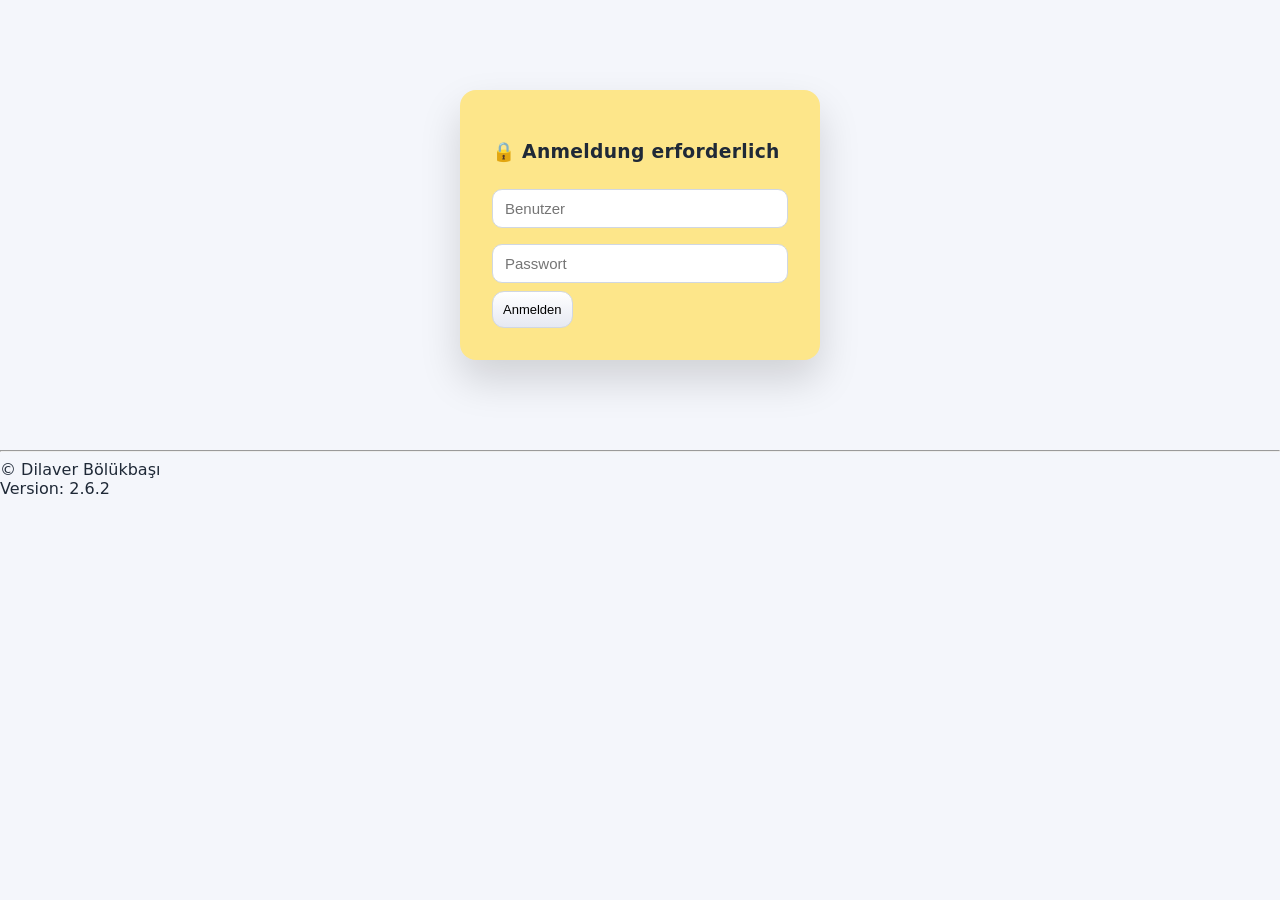
==== commit 798d1104: "Add files via upload" ====
--- a/index.html
+++ b/index.html
@@ -63,7 +63,7 @@
      GESCHÜTZTE APP
 ========================= -->
 <div id="app">
-  <h2 id="appTitle">Lagerverwaltung<span id="appVersion"></span></h2>
+  <h2 id="appTitle"><span id="appVersion"></span></h2>
 
       <div class="top-bar">
             <!-- Logout sperrt die komplette Liste wieder -->
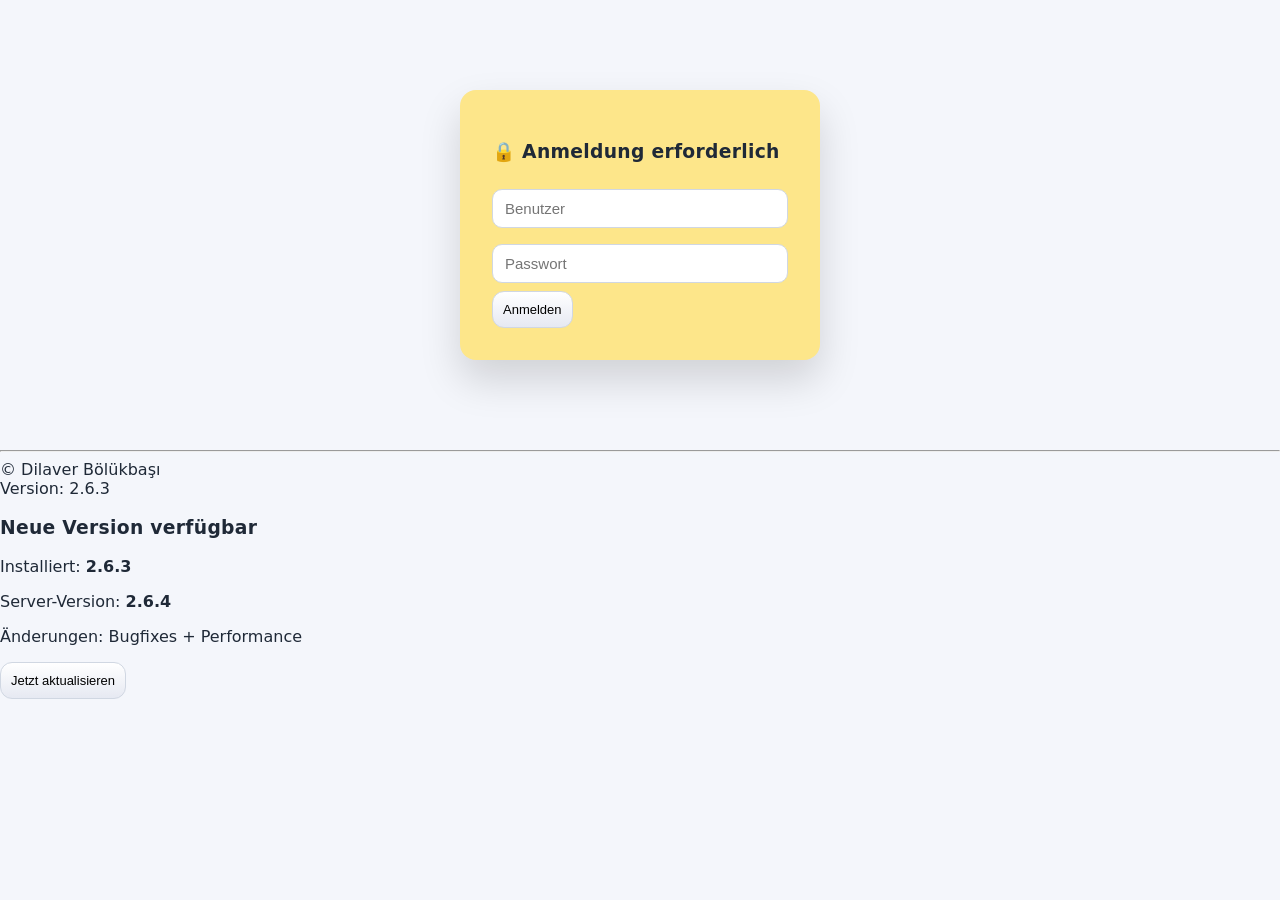
==== commit b4c741ee: "Add files via upload" ====
--- a/index.html
+++ b/index.html
@@ -208,7 +208,7 @@
                 <select id="mobileSortField" class="Xoption">
                   <option value="">Sortieren nach …</option>
                   <option value="material">Material</option>
-                  <option value="e">E-Nummer</option>
+                  <option value="enummer">E-Nummer</option>
                   <option value="charge">Charge</option>
                   <option value="shelf">Regal</option>
                   <option value="bemerkung">Status</option>
@@ -222,7 +222,7 @@
                       <tr>
                         <th></th>
                         <th id="keSort-material" class="sortable">Material <span class="sort-indicator"></span></th>
-                        <th id="keSort-e" class="sortable">E-Nummer <span class="sort-indicator"></span></th>
+                        <th id="keSort-enummer" class="sortable">E-Nummer <span class="sort-indicator"></span></th>
                         <th id="keSort-charge" class="sortable">Chargen Nr. <span class="sort-indicator"></span></th>
                         <th>Paletten-Nr.</th>
                         <th>Wahreneingang</th>
@@ -288,12 +288,15 @@
                   <button id="ResetFSToggleBtn"
                           class="ResetFSBtn"
                           onclick="resetFS()">
-                    Tabelle zurücksetzen
+                    Tabelle Leeren
                   </button>
-                </div>
-              </div>
-
-
+                  <button id="ResetKESortBtn"
+                          class="ResetKEBtn"
+                          onclick="resetKESort()">
+                    Sortierung zurücksetzen
+                  </button>
+                </div>
+              </div>
               <div class="table-fullwidth">
                 <div class="table-scroll">
                   <table class="lager-table fs-table KE-table">
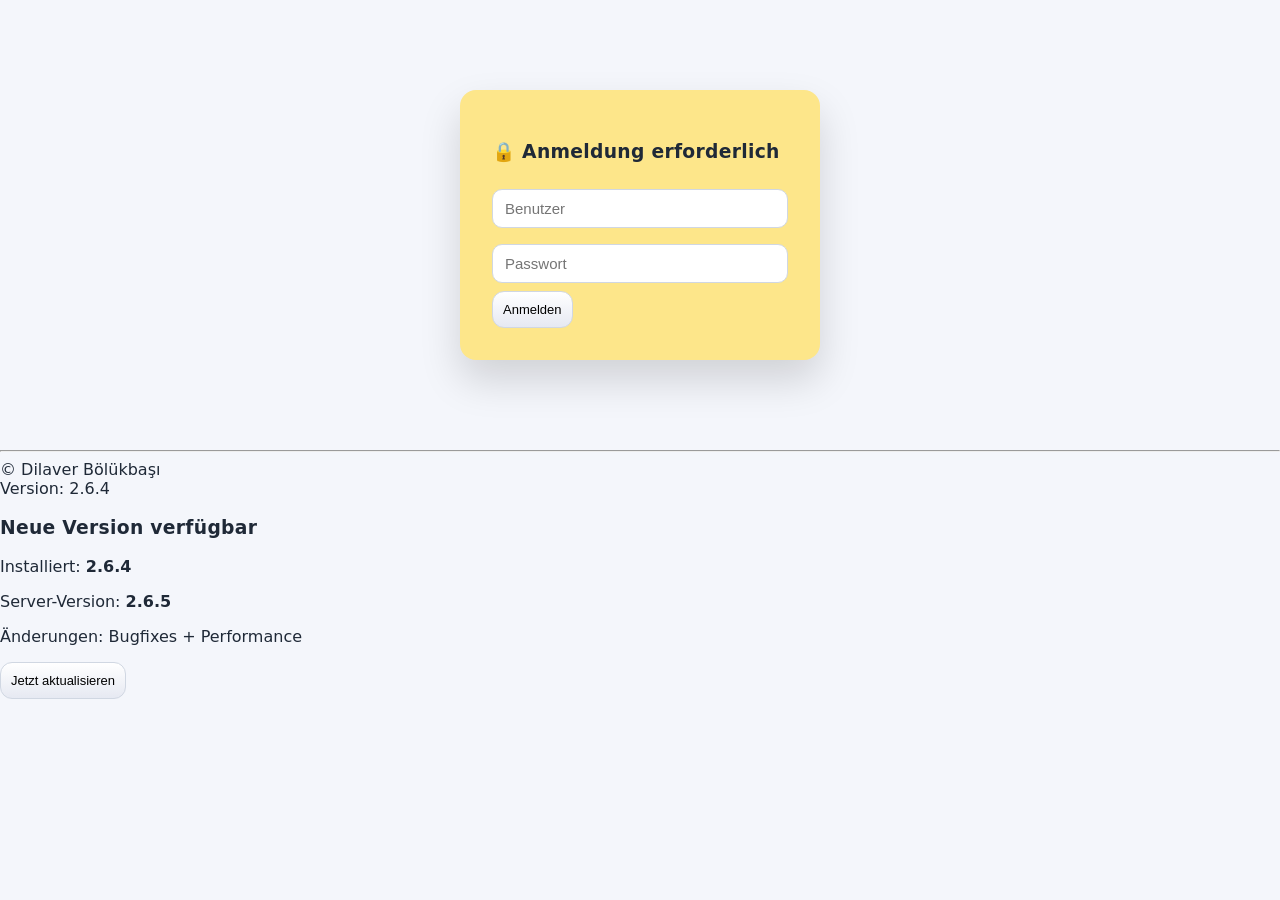
==== commit 41df71af: "Add files via upload" ====
--- a/index.html
+++ b/index.html
@@ -189,8 +189,13 @@
                 <button id="ResetKEToggleBtn"
                         class="ResetKEBtn"
                         onclick="resetKE()">
-                  Tabelle zurücksetzen
+                  Tabelle Leeren
                 </button>
+                  <button id="ResetKESortBtn"
+                          class="ResetKEBtn"
+                          onclick="resetKESort()">
+                    Sortierung zurücksetzen
+                  </button>                
               </div>
             </div>
         <center>
@@ -289,11 +294,6 @@
                           class="ResetFSBtn"
                           onclick="resetFS()">
                     Tabelle Leeren
-                  </button>
-                  <button id="ResetKESortBtn"
-                          class="ResetKEBtn"
-                          onclick="resetKESort()">
-                    Sortierung zurücksetzen
                   </button>
                 </div>
               </div>
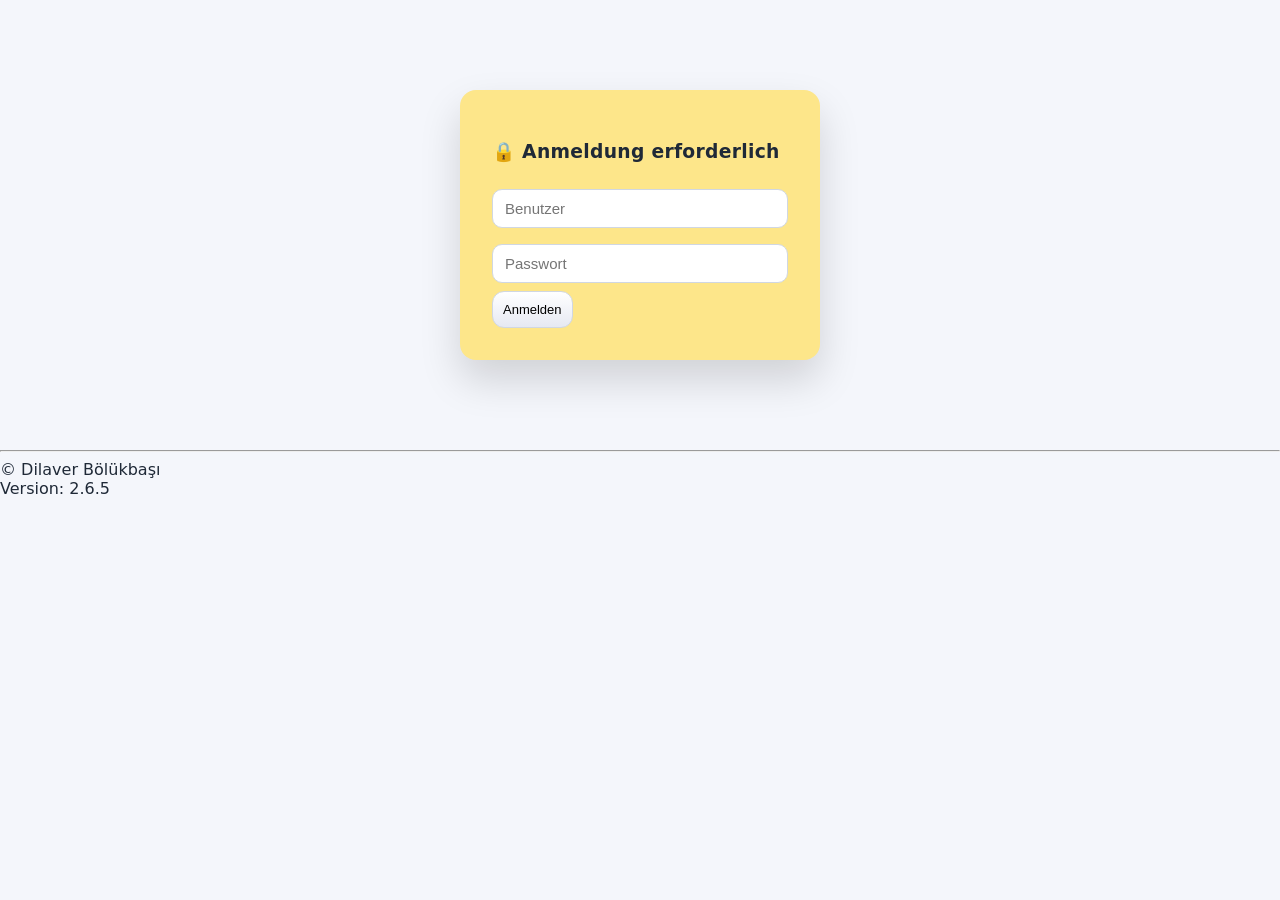
==== commit 1b516849: "Add files via upload" ====
--- a/index.html
+++ b/index.html
@@ -192,7 +192,7 @@
                   Tabelle Leeren
                 </button>
                   <button id="ResetKESortBtn"
-                          class="ResetKEBtn"
+                          class="ResetSortKEBtn"
                           onclick="resetKESort()">
                     Sortierung zurücksetzen
                   </button>                
--- a/css/style.css
+++ b/css/style.css
@@ -11,8 +11,8 @@
   --row-even: #03fcb1;
   --row-odd: #131208;
   --border: #d0d7e2;
-  --textColorSum: #077517;
-
+  --textColorSum: #060808;
+  --bgTxtInventur: #fde68a;
 }
 
 [data-theme="dark"] {
@@ -24,7 +24,8 @@
   --Drow-even: #0f0f0f;
   --Drow-odd: #1a1a1a;
   --border: #333333;
-  --textColorSum: #a7f3d0;
+  --textColorSum: #10b4f0;
+  --bgTxtInventur: #363a35;
   --row-hover: rgba(255, 255, 255, 0.06);
 }
 
@@ -1193,20 +1194,42 @@
   color: var(--textColorSum);
   font-weight: 700;
   font-variant-numeric: tabular-nums;
-   text-align: right;
-}
-
-
+  text-align: right;
+}
+
+/* Bestände, Summe und Gesamt in Inventur hervorheben 
+tr.inventory-sum td:nth-child(2),
+*/
+tr.inventory-sum td:first-child,
+tr.inventory-sum td:nth-child(2),
+tr.inventory-sum td:nth-child(7) {
+  background:var(--bgTxtInventur);
+  color: var(--textColorSum);
+  font-weight: 700;
+}
+
+/* Inventur – bestimmte Spalten zentrieren */
 [data-theme="dark"] tr.inventory-sum {
   background: transparent;
   color: inherit;
   font-weight: normal;
 }
-
+/* Summenzeile im Inventur-Tab hervorheben */
 [data-theme="dark"] tr.inventory-sum td:last-child {
   color: var(--textColorSum);
   font-weight: 700;
 }
+
+/* Bestände, Summe und Gesamt in Inventur hervorheben */
+[data-theme="dark"] tr.inventory-sum td:first-child,
+tr.inventory-sum td:nth-child(2),
+tr.inventory-sum td:nth-child(7) {
+  background:var(--bgTxtInventur);
+  color: var(--textColorSum);
+  font-weight: 700;
+}
+
+
 
 /* Inventur – bestimmte Spalten zentrieren */
 td:nth-child(1),
@@ -2159,7 +2182,6 @@
 }
 
 
-
 /* ==================================================
    HARD TAB VISIBILITY FIX (FM Logout Bug)
    Verhindert sichtbare Header / Checkboxen bei Logout
@@ -2177,3 +2199,23 @@
 #fmSection:not(.active) tbody {
   display: none !important;
 }
+
+/* =========================
+   APP VERSION INDICATOR
+========================= */
+#appVersion {
+  font-weight: bold;
+  margin-left: 6px;
+}
+
+.version-ok {
+  color: var(--text); /* grün */
+}
+
+.version-outdated {
+  color: #e74c3c; /* rot */
+}
+
+.version-checking {
+  color: #f1c40f; /* gelb */
+}
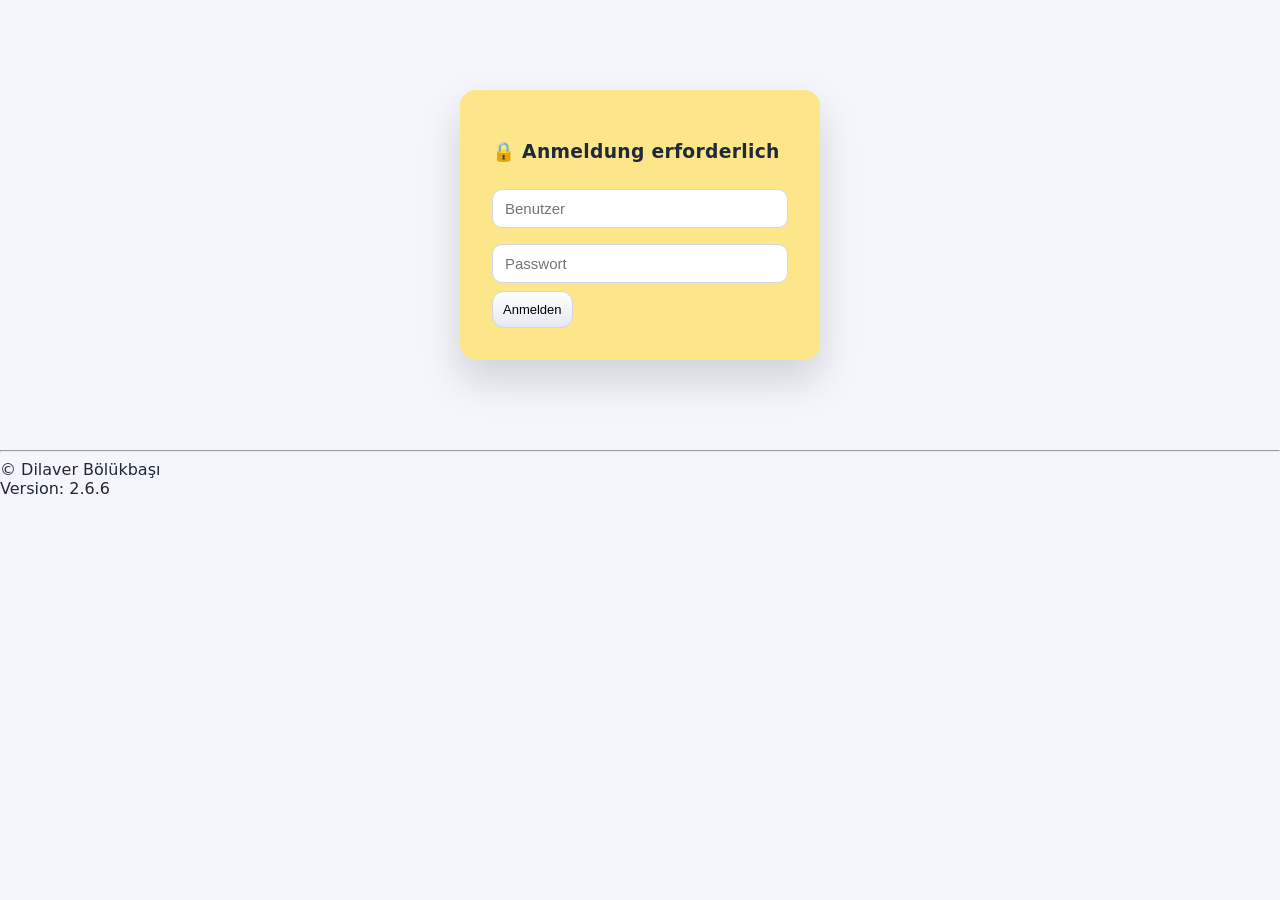
==== commit 56eb5cb8: "Add files via upload" ====
--- a/index.html
+++ b/index.html
@@ -85,6 +85,7 @@
             <input class="inputs" id="keyInput" type="password" placeholder="Key eingeben">
             <button id="editToggleBtn" class="btn" onclick="toggleEditing()">🔓 Freischalten</button>-->
             <button id="themeToggleBtn" class="btn-primary" onclick="toggleTheme()">🌙 Dark Mode</button>
+            <button class="btn" onclick="location.href='settings.html'" aria-label="Einstellungen">⚙️</button>
     </div>
 
       <div class="top-bar-right">
@@ -138,6 +139,9 @@
               </div>
 
             </div>
+            <div id="hintBar" class="hint-bar">
+              Tipp: Klick auf ✏️ zum Bearbeiten, ➕ zum Duplizieren einer Zeile.
+            </div>
 
     <div class="content">
             <!-- =========================
@@ -209,31 +213,20 @@
               <!-- =========================
                   MOBILE SORT DROPDOWN
               ========================= -->
-              <div class="mobile-sort-bar">
-                <select id="mobileSortField" class="Xoption">
-                  <option value="">Sortieren nach …</option>
-                  <option value="material">Material</option>
-                  <option value="enummer">E-Nummer</option>
-                  <option value="charge">Charge</option>
-                  <option value="shelf">Regal</option>
-                  <option value="bemerkung">Status</option>
-                </select>
-                <button id="mobileSortDir" data-dir="asc" title="Sortierrichtung">▲</button>
-              </div>
               <div class="table-fullwidth">
                 <div class="table-scroll">
                   <table class="lager-table KE-table">
                     <thead>
                       <tr>
                         <th></th>
-                        <th id="keSort-material" class="sortable">Material <span class="sort-indicator"></span></th>
-                        <th id="keSort-enummer" class="sortable">E-Nummer <span class="sort-indicator"></span></th>
-                        <th id="keSort-charge" class="sortable">Chargen Nr. <span class="sort-indicator"></span></th>
+                        <th>Material</th>
+                        <th>E-Nummer</th>
+                        <th>Chargen Nr.</th>
                         <th>Paletten-Nr.</th>
                         <th>Wahreneingang</th>
                         <th id="keSort-shelf" class="sortable">Regal <span class="sort-indicator"></span></th>
                         <th>Bestand</th>
-                        <th id="keSort-bemerkung" class="sortable">Bemerkung / Status<span class="sort-indicator"></span></th>                        
+                        <th>Bemerkung / Status</th>                        
                         <th></th>
                       </tr>
                     </thead>
@@ -504,6 +497,27 @@
 <script src="js/daten_fs.js"></script>
 <script src="js/daten.js"></script>
 <script src="js/search.js"></script>
+<script>
+  (function initFontSize() {
+    const stored = parseInt(localStorage.getItem("fontSizePx"), 10);
+    const value = Number.isFinite(stored) ? stored : 16;
+    document.documentElement.style.setProperty("--ui-font-size", `${value}px`);
+  })();
+  (function applyUiSettings() {
+    const autoSave = localStorage.getItem("ui_autoSave");
+    const showHints = localStorage.getItem("ui_showHints");
+    const compactMode = localStorage.getItem("ui_compactMode");
+
+    window.APP_SETTINGS = {
+      autoSave: autoSave !== "false",
+      showHints: showHints !== "false",
+      compactMode: compactMode === "true"
+    };
+
+    document.body.classList.toggle("hints-off", !window.APP_SETTINGS.showHints);
+    document.body.classList.toggle("compact-mode", window.APP_SETTINGS.compactMode);
+  })();
+</script>
 
 </body>
 </html>
--- a/css/style.css
+++ b/css/style.css
@@ -6,12 +6,14 @@
   --bg: #f4f6fb;
   --bg-card: #fde68a;
   --text: #1f2937;
+  --ui-font-size: 16px;
   --accent: #2563eb;
   --accent-soft: #05b93b;
   --row-even: #03fcb1;
   --row-odd: #131208;
   --border: #d0d7e2;
   --textColorSum: #060808;
+  --textStdMaterial: #05800d;
   --bgTxtInventur: #fde68a;
 }
 
@@ -25,6 +27,7 @@
   --Drow-odd: #1a1a1a;
   --border: #333333;
   --textColorSum: #10b4f0;
+  --textStdMaterial: #047aa1;
   --bgTxtInventur: #363a35;
   --row-hover: rgba(255, 255, 255, 0.06);
 }
@@ -57,6 +60,16 @@
     display: none;
 }
 
+.hint-bar {
+  margin: 8px 0 14px;
+  font-size: 12px;
+  opacity: 0.7;
+}
+
+body.hints-off .hint-bar {
+  display: none;
+}
+
 #keSection th.sortable {
   cursor: pointer;
   user-select: none;
@@ -68,6 +81,11 @@
 
 [data-theme="dark"] #keSection th.sortable:hover {
   background: rgba(233, 192, 5, 0.359);
+}
+
+.std-has-clone td {
+  color: var(--textStdMaterial);
+  font-weight: 700;
 }
 
 .sort-indicator {
@@ -122,7 +140,7 @@
     padding: 8px 10px;
     border-radius: 10px;
     border: 1px solid rgba(0,0,0,0.15);
-    font-size: 14px;
+    font-size: 13px;
     width: 50%;
   }
 
@@ -422,6 +440,22 @@
   font-size: 14px;
 }
 
+/* Schriftgröße nur für Haupttabellen */
+.KE-table,
+.fs-table,
+.fmTable,
+.inv-table {
+  font-size: var(--ui-font-size);
+}
+
+body.compact-mode .lager-table td {
+  padding: 6px 8px;
+}
+
+body.compact-mode .lager-table thead th {
+  padding: 8px 10px;
+}
+
 /* Kopf */
 .lager-table thead th {
   background: #e5e7eb;
@@ -456,7 +490,6 @@
 ========================= */
 .lager-table.fs-table {
   table-layout: fixed;
-  font-size: 13px;
 }
 .lager-table.fs-table td {
   white-space: normal; /* erlauben von Umbrüchen */
@@ -842,6 +875,18 @@
     background: #870606;
     color: #ffffff;
 }
+
+
+[data-theme="dark"] .ResetSortKEBtn {
+    background: #2a2a2a;
+    color: #ffffff;
+}
+
+[data-theme="dark"] .ResetSortKEBtn:hover {
+    background: #067919;
+    color: #ffffff;
+}
+
 
 
 [data-theme="dark"] .ResetFSBtn {
@@ -1752,7 +1797,7 @@
     cursor: pointer;
     user-select: none;
 
-    font-size: 13px;
+    font-size: 14px;
     white-space: nowrap;
   }
 
@@ -1772,6 +1817,68 @@
     width: 16px;
     height: 16px;
     cursor: pointer;
+    appearance: none;
+    -webkit-appearance: none;
+    border: 1.5px solid rgba(0,0,0,0.25);
+    border-radius: 6px;
+    background: #fff;
+    box-shadow: inset 0 1px 2px rgba(0,0,0,0.08);
+    display: inline-grid;
+    place-content: center;
+    transition: background 0.2s ease, border-color 0.2s ease, box-shadow 0.2s ease;
+  }
+
+  .column-toggle-grid input[type="checkbox"]::before {
+    content: "";
+    width: 8px;
+    height: 8px;
+    border-radius: 3px;
+    background: var(--accent);
+    transform: scale(0);
+    transition: transform 0.12s ease;
+  }
+
+  .column-toggle-grid input[type="checkbox"]:checked {
+    border-color: var(--accent);
+    background: #eef5ff;
+    box-shadow: 0 2px 6px rgba(37,99,235,0.25);
+  }
+
+  .column-toggle-grid input[type="checkbox"]:checked::before {
+    transform: scale(1);
+  }
+
+  .column-toggle-grid input[type="checkbox"]:hover {
+    border-color: rgba(37,99,235,0.6);
+    box-shadow: 0 2px 6px rgba(37,99,235,0.2);
+  }
+
+  .column-toggle-grid input[type="checkbox"]:focus-visible {
+    outline: none;
+    border-color: rgba(37,99,235,0.9);
+    box-shadow: 0 0 0 3px rgba(37,99,235,0.2);
+  }
+
+  [data-theme="dark"] .column-toggle-grid input[type="checkbox"] {
+    border-color: rgba(255,255,255,0.35);
+    background: #1f1f1f;
+    box-shadow: inset 0 1px 2px rgba(0,0,0,0.5);
+  }
+
+  [data-theme="dark"] .column-toggle-grid input[type="checkbox"]:hover {
+    border-color: rgba(96,165,250,0.7);
+    box-shadow: 0 2px 8px rgba(96,165,250,0.35);
+  }
+
+  [data-theme="dark"] .column-toggle-grid input[type="checkbox"]:focus-visible {
+    outline: none;
+    border-color: rgba(96,165,250,0.9);
+    box-shadow: 0 0 0 3px rgba(96,165,250,0.28);
+  }
+
+  [data-theme="dark"] .column-toggle-grid input[type="checkbox"]:checked {
+    background: rgba(96,165,250,0.15);
+    box-shadow: 0 2px 8px rgba(96,165,250,0.35);
   }
 
   .column-toggle-grid label.locked {
@@ -1794,6 +1901,18 @@
     display: grid;
     grid-template-columns: repeat(3, 1fr);
     gap: 10px;
+  }
+
+  #keSection .column-toggle-grid {
+    grid-template-columns: repeat(5, minmax(0, 1fr));
+  }
+
+  #fsSection .column-toggle-grid {
+    grid-template-columns: repeat(5, minmax(0, 1fr));
+  }
+
+  #fmSection .column-toggle-grid {
+    grid-template-columns: repeat(5, minmax(0, 1fr));
   }
 
   .column-toggle-grid label {
@@ -1807,7 +1926,7 @@
 
     background: rgba(0,0,0,0.06);
     text-align: center;
-    font-size: 12px;
+    font-size: 14px;
     line-height: 1.2;
   }
 
@@ -1816,9 +1935,71 @@
   }
 
   .column-toggle-grid input[type="checkbox"] {
-    width: 20px;
-    height: 20px;
+    width: 24px;
+    height: 24px;
     margin-bottom: 6px;
+    cursor: pointer;
+    appearance: none;
+    -webkit-appearance: none;
+    border: 1.5px solid rgba(0,0,0,0.25);
+    border-radius: 8px;
+    background: #fff;
+    box-shadow: inset 0 1px 2px rgba(0,0,0,0.08);
+    display: inline-grid;
+    place-content: center;
+    transition: background 0.2s ease, border-color 0.2s ease, box-shadow 0.2s ease;
+  }
+
+  .column-toggle-grid input[type="checkbox"]::before {
+    content: "";
+    width: 12px;
+    height: 12px;
+    border-radius: 4px;
+    background: var(--accent);
+    transform: scale(0);
+    transition: transform 0.12s ease;
+  }
+
+  .column-toggle-grid input[type="checkbox"]:checked {
+    border-color: var(--accent);
+    background: #eef5ff;
+    box-shadow: 0 3px 8px rgba(37,99,235,0.28);
+  }
+
+  .column-toggle-grid input[type="checkbox"]:checked::before {
+    transform: scale(1);
+  }
+
+  .column-toggle-grid input[type="checkbox"]:hover {
+    border-color: rgba(37,99,235,0.6);
+    box-shadow: 0 3px 8px rgba(37,99,235,0.25);
+  }
+
+  .column-toggle-grid input[type="checkbox"]:focus-visible {
+    outline: none;
+    border-color: rgba(37,99,235,0.9);
+    box-shadow: 0 0 0 3px rgba(37,99,235,0.22);
+  }
+
+  [data-theme="dark"] .column-toggle-grid input[type="checkbox"] {
+    border-color: rgba(255,255,255,0.35);
+    background: #1f1f1f;
+    box-shadow: inset 0 1px 2px rgba(0,0,0,0.5);
+  }
+
+  [data-theme="dark"] .column-toggle-grid input[type="checkbox"]:hover {
+    border-color: rgba(96,165,250,0.7);
+    box-shadow: 0 3px 10px rgba(96,165,250,0.4);
+  }
+
+  [data-theme="dark"] .column-toggle-grid input[type="checkbox"]:focus-visible {
+    outline: none;
+    border-color: rgba(96,165,250,0.9);
+    box-shadow: 0 0 0 3px rgba(96,165,250,0.3);
+  }
+  [data-theme="dark"] .column-toggle-grid input[type="checkbox"]:checked {
+    background: rgba(96,165,250,0.15);
+    box-shadow: 0 3px 10px rgba(96,165,250,0.4);
   }
 
   .column-toggle-grid label.locked {
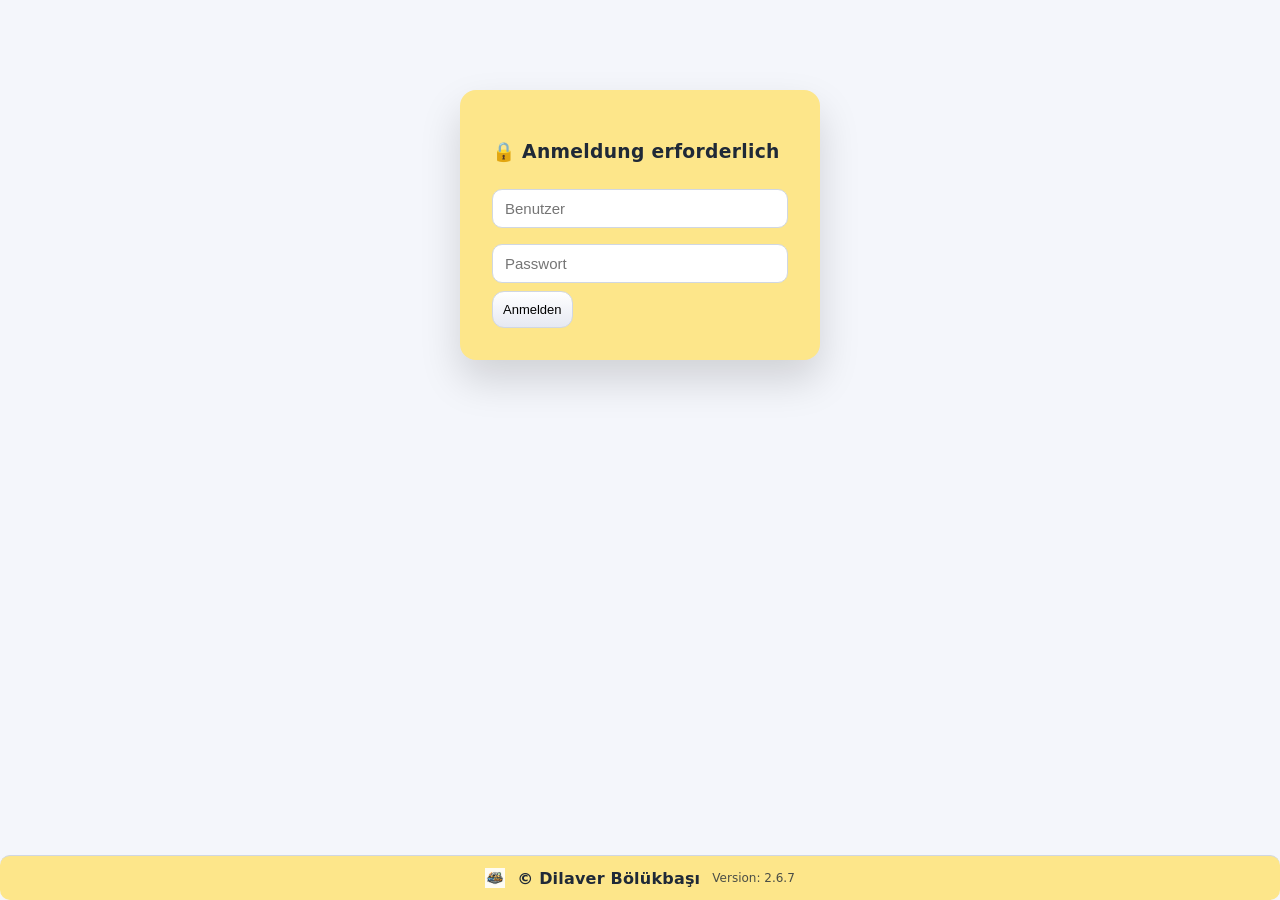
==== commit 719d0acd: "Add files via upload" ====
--- a/index.html
+++ b/index.html
@@ -66,10 +66,15 @@
   <h2 id="appTitle"><span id="appVersion"></span></h2>
 
       <div class="top-bar">
+        <div class="menu-wrap">
+          <button class="menu-toggle btn" type="button" aria-haspopup="true" aria-expanded="false">
+            ☰ Menü
+          </button>
+          <div class="menu-panel" role="menu" aria-label="Hauptmenü">
             <!-- Logout sperrt die komplette Liste wieder -->
-            <button class="btn" onclick="logout()">🔒Logout</button>
-            <button class="btnExport" onclick="exportAllData()">EXPORT DATEN</button>
-            
+            <button class="btn" role="menuitem" onclick="logout()">🔒Logout</button>
+            <button class="btnExport" role="menuitem" onclick="exportAllData()">EXPORT DATEN</button>
+
             <input
               type="file"
               id="importFile"
@@ -77,16 +82,18 @@
               hidden
               onchange="importAllData()"
             >
-            <button class="btnImport" onclick="document.getElementById('importFile').click()">
+            <button class="btnImport" role="menuitem" onclick="document.getElementById('importFile').click()">
               IMPORT DATEN!
             </button>
-            
+
             <!-- Key-Freischaltung 
             <input class="inputs" id="keyInput" type="password" placeholder="Key eingeben">
             <button id="editToggleBtn" class="btn" onclick="toggleEditing()">🔓 Freischalten</button>-->
-            <button id="themeToggleBtn" class="btn-primary" onclick="toggleTheme()">🌙 Dark Mode</button>
-            <button class="btn" onclick="location.href='settings.html'" aria-label="Einstellungen">⚙️</button>
-    </div>
+            <button id="themeToggleBtn" class="btn-primary" role="menuitem" onclick="toggleTheme()">🌙 Dark Mode</button>
+            <button class="btn" role="menuitem" onclick="location.href='settings.html'" aria-label="Einstellungen">⚙️ Optionen</button>
+          </div>
+        </div>
+      </div>
 
       <div class="top-bar-right">
           <button  id="resetMaterialDataBtn"  class="admin-btn danger"  onclick="resetMaterialData()">  Initialdaten neu laden</button>
@@ -105,7 +112,7 @@
 
       <hr>
 
-        <div class="tab-bar">
+        <div class="tab-bar tab-style-pill">
           <button class="tab-btn" data-tab="ke" data-label="Material / Rohstoff Liste">Material / Rohstoff Liste</button>
           <button class="tab-btn" data-tab="fs" data-label="FS-Tiegel Liste">FS-Tiegel Liste</button>
           <button class="tab-btn" data-tab="fm" data-label="FM-Schleifbänder">FM-Schleifbänder</button>
@@ -195,11 +202,7 @@
                         onclick="resetKE()">
                   Tabelle Leeren
                 </button>
-                  <button id="ResetKESortBtn"
-                          class="ResetSortKEBtn"
-                          onclick="resetKESort()">
-                    Sortierung zurücksetzen
-                  </button>                
+              
               </div>
             </div>
         <center>
@@ -483,8 +486,9 @@
        </section>
   </div>
 
-<hr>
+<br>
      <footer>
+        <img class="footer-logo" src="icons/favicon-32x32.png" alt="Logo">
         <div id="kimlik">© Dilaver Bölükbaşı</div>
         <div id="lastUpdate" style="display:none;"></div>
         <span id="footerVersion">Version: …</span>
@@ -517,6 +521,30 @@
     document.body.classList.toggle("hints-off", !window.APP_SETTINGS.showHints);
     document.body.classList.toggle("compact-mode", window.APP_SETTINGS.compactMode);
   })();
+  (function initMenu() {
+    const wrap = document.querySelector(".menu-wrap");
+    const toggle = document.querySelector(".menu-toggle");
+    if (!wrap || !toggle) return;
+
+    toggle.addEventListener("click", () => {
+      const open = wrap.classList.toggle("open");
+      toggle.setAttribute("aria-expanded", open ? "true" : "false");
+    });
+
+    document.addEventListener("click", (e) => {
+      if (!wrap.classList.contains("open")) return;
+      if (wrap.contains(e.target)) return;
+      wrap.classList.remove("open");
+      toggle.setAttribute("aria-expanded", "false");
+    });
+
+    document.addEventListener("keydown", (e) => {
+      if (e.key !== "Escape") return;
+      if (!wrap.classList.contains("open")) return;
+      wrap.classList.remove("open");
+      toggle.setAttribute("aria-expanded", "false");
+    });
+  })();
 </script>
 
 </body>
--- a/css/style.css
+++ b/css/style.css
@@ -21,7 +21,7 @@
   --bg: #1a1a1a;
   --bg-card: #252525;
   --text: #e5e7eb;
-  --accent: #60a5fa;
+  --accent: #2563eb;
   --accent-soft: #1f2937;
   --Drow-even: #0f0f0f;
   --Drow-odd: #1a1a1a;
@@ -38,6 +38,7 @@
 /* 🔒 APP IST STANDARDMÄSSIG VERSTECKT */
 #app {
   display: none;
+  flex: 1;
 }
 
 * {
@@ -49,6 +50,9 @@
   font-family: "Segoe UI", system-ui, -apple-system, BlinkMacSystemFont, sans-serif;
   background: var(--bg);
   color: var(--text);
+  min-height: 100vh;
+  display: flex;
+  flex-direction: column;
 }
 
 [data-theme="dark"] body {
@@ -58,6 +62,74 @@
 
 .hidden {
     display: none;
+}
+
+.menu-wrap {
+  position: relative;
+  display: inline-block;
+}
+
+.menu-toggle {
+  display: inline-flex;
+  align-items: center;
+  gap: 8px;
+  border-radius: 999px;
+  padding: 8px 14px;
+  background: var(--bg-card);
+  border: 1px solid var(--border);
+  box-shadow: 0 6px 14px rgba(0,0,0,0.08);
+  transition: transform 120ms ease, box-shadow 120ms ease;
+}
+
+.menu-toggle:hover {
+  transform: translateY(-1px);
+  box-shadow: 0 10px 20px rgba(0,0,0,0.12);
+}
+
+.menu-panel {
+  position: absolute;
+  top: 110%;
+  left: 0;
+  min-width: 220px;
+  padding: 10px;
+  border-radius: 12px;
+  border: 1px solid var(--border);
+  background: var(--bg-card);
+  box-shadow: 0 10px 24px rgba(0,0,0,0.12);
+  display: block;
+  opacity: 0;
+  transform: translateY(-6px) scale(0.98);
+  pointer-events: none;
+  transition: opacity 160ms ease, transform 160ms ease;
+  z-index: 1000;
+}
+
+.menu-panel button {
+  width: 100%;
+  margin-bottom: 6px;
+  border-radius: 10px;
+  transition: background 120ms ease, transform 120ms ease;
+}
+
+.menu-panel button:last-child {
+  margin-bottom: 0;
+}
+
+.menu-wrap.open .menu-panel {
+  opacity: 1;
+  transform: translateY(0) scale(1);
+  pointer-events: auto;
+}
+
+[data-theme="dark"] .menu-panel {
+  background: #1f1f1f;
+  border-color: #333;
+}
+
+[data-theme="dark"] .menu-toggle {
+  background: #1f1f1f;
+  border-color: #333;
+  box-shadow: 0 8px 18px rgba(0,0,0,0.35);
 }
 
 .hint-bar {
@@ -68,6 +140,78 @@
 
 body.hints-off .hint-bar {
   display: none;
+}
+
+footer {
+  margin-top: 20px;
+  margin-top: auto;
+  padding: 12px 18px;
+  border-top: 1px solid var(--border);
+  background: var(--bg-card);
+  color: var(--text);
+  display: flex;
+  align-items: center;
+  justify-content: center;
+  text-align: center;
+  gap: 12px;
+  border-radius: 10px;
+}
+
+.footer-logo {
+  width: 20px;
+  height: 20px;
+  opacity: 0.9;
+}
+
+#kimlik {
+  font-weight: 600;
+  letter-spacing: 0.2px;
+}
+
+#lastUpdate {
+  color: var(--textColorSum);
+  font-size: 12px;
+}
+
+#footerVersion {
+  font-size: 12px;
+  opacity: 0.8;
+}
+
+@media (max-width: 768px) {
+  footer {
+    flex-direction: column;
+    align-items: center;
+  }
+}
+
+.material-popup {
+  position: fixed;
+  left: 50%;
+  top: 50%;
+  transform: translate(-50%, -50%);
+  max-width: min(90vw, 520px);
+  background: #111827eb;
+  color: #fff;
+  padding: 10px 14px;
+  border-radius: 10px;
+  font-size: 14px;
+  z-index: 9999;
+  box-shadow: 0 10px 24px rgba(0, 0, 0, 0.25);
+  opacity: 0;
+  pointer-events: none;
+  transition: opacity 120ms ease;
+  text-align: center;
+}
+
+[data-theme="dark"] .material-popup {
+  background: #024308;
+  color: #fff;
+  border: 1px solid rgba(255, 255, 255, 0.25);
+}
+
+.material-popup.show {
+  opacity: 1;
 }
 
 #keSection th.sortable {
@@ -755,70 +899,116 @@
 }
 
 /* =========================
-   TAB-BAR - LIGHT
+   TAB-BAR - BASIS
 ========================= */
 
-  /* TAB BAR */
-  .tab-bar {
-    display: flex;
-    gap: 6px;
-    padding: 6px;
-    background: #eaeaea;
-    border-radius: 10px;
-    width: fit-content;
-    margin-bottom: 12px;
-  }
-
-  .tab-btn {
-    border: none;
-    background: transparent;
-    padding: 8px 18px;
-    border-radius: 8px;
-    cursor: pointer;
-    font-weight: 500;
-    color: #333;
-  }
-
-  .tab-btn:hover {
-    background: rgba(0,0,0,0.05);
-  }
-
-  .tab-btn.active {
-    background: #0056a1;
-    box-shadow: 0 1px 2px rgba(0,0,0,0.08);
-    color: #ffffff;
-  }
-
-  .tab-section {
-    display: none;
-    animation: fadeIn 0.2s ease-in-out;
-  }
-
-  .tab-section.active {
-    display: block;
-  }
+.tab-bar {
+  display: flex;
+  gap: 8px;
+  padding: 8px;
+  background: var(--bg-card);
+  border: 1px solid var(--border);
+  border-radius: 12px;
+  width: fit-content;
+  margin-bottom: 12px;
+  transition: background 160ms ease, border-color 160ms ease;
+}
+
+.tab-btn {
+  border: none;
+  background: transparent;
+  padding: 8px 16px;
+  border-radius: 10px;
+  cursor: pointer;
+  font-weight: 600;
+  color: var(--text);
+  transition: transform 140ms ease, background 140ms ease, color 140ms ease, box-shadow 140ms ease;
+}
+
+.tab-section {
+  display: none;
+  animation: fadeIn 0.2s ease-in-out;
+}
+
+.tab-section.active {
+  display: block;
+}
 
 /* =========================
-   TAB-BAR - DARK
+   VARIANTE A – Unterlinie (empfohlen)
 ========================= */
-
-[data-theme="dark"]  .tab-bar {
-    background-color: #1e1e1e;
-}
-
-[data-theme="dark"]  .tab-btn {
-    background-color: #2a2a2a;
-    color: #ffffff;
-}
-
-[data-theme="dark"]  .tab-btn.active {
-    background-color: #3b82f6;
-    color: #ffffff;
-}
-
-[data-theme="dark"]  .tab-btn:hover {
-    background-color: #3b82f6;
-    color: #ffffff;
+.tab-bar.tab-style-underline .tab-btn {
+  position: relative;
+  background: transparent;
+}
+
+.tab-bar.tab-style-underline .tab-btn::after {
+  content: "";
+  position: absolute;
+  left: 12px;
+  right: 12px;
+  bottom: 4px;
+  height: 2px;
+  background: transparent;
+  border-radius: 999px;
+  transition: background 140ms ease, transform 140ms ease;
+}
+
+.tab-bar.tab-style-underline .tab-btn:hover {
+  transform: translateY(-1px);
+  background: rgba(0,0,0,0.04);
+}
+
+.tab-bar.tab-style-underline .tab-btn.active {
+  color: #ffffff;
+  background: var(--accent);
+  box-shadow: 0 6px 14px rgba(0,0,0,0.12);
+}
+
+/* =========================
+   VARIANTE B – Pill/Chip
+========================= */
+.tab-bar.tab-style-pill .tab-btn {
+  background: rgba(0,0,0,0.04);
+}
+
+.tab-bar.tab-style-pill .tab-btn:hover {
+  transform: translateY(-1px);
+  background: var(--accent);
+  color: #ffffff;
+}
+
+.tab-bar.tab-style-pill .tab-btn.active {
+  background: var(--accent);
+  color: #ffffff;
+  box-shadow: 0 6px 14px rgba(0,0,0,0.18);
+}
+
+/* Dark Mode Feinjustierung */
+[data-theme="dark"] .tab-bar {
+  background: #1e1e1e;
+  border-color: #333;
+}
+
+[data-theme="dark"] .tab-bar.tab-style-underline .tab-btn:hover {
+  background: rgba(255,255,255,0.08);
+}
+
+[data-theme="dark"] .tab-bar.tab-style-pill .tab-btn {
+  background: rgba(255,255,255,0.06);
+}
+
+[data-theme="dark"] .tab-bar.tab-style-pill .tab-btn:hover {
+  background: var(--accent);
+}
+
+[data-theme="dark"] .tab-bar.tab-style-pill .tab-btn:hover:not(.active) {
+  color: #ffffff;
+}
+
+[data-theme="dark"] .tab-bar.tab-style-pill .tab-btn.active {
+  background: var(--accent);
+  color: #ffffff;
 }
 
 
@@ -1833,14 +2023,14 @@
     width: 8px;
     height: 8px;
     border-radius: 3px;
-    background: var(--accent);
+    background: #ffffff;
     transform: scale(0);
     transition: transform 0.12s ease;
   }
 
   .column-toggle-grid input[type="checkbox"]:checked {
     border-color: var(--accent);
-    background: #eef5ff;
+    background: var(--accent);
     box-shadow: 0 2px 6px rgba(37,99,235,0.25);
   }
 
@@ -1849,7 +2039,8 @@
   }
 
   .column-toggle-grid input[type="checkbox"]:hover {
-    border-color: rgba(37,99,235,0.6);
+    border-color: var(--accent);
+    background: var(--accent);
     box-shadow: 0 2px 6px rgba(37,99,235,0.2);
   }
 
@@ -1877,7 +2068,7 @@
   }
 
   [data-theme="dark"] .column-toggle-grid input[type="checkbox"]:checked {
-    background: rgba(96,165,250,0.15);
+    background: var(--accent);
     box-shadow: 0 2px 8px rgba(96,165,250,0.35);
   }
 
@@ -1955,14 +2146,14 @@
     width: 12px;
     height: 12px;
     border-radius: 4px;
-    background: var(--accent);
+    background: #ffffff;
     transform: scale(0);
     transition: transform 0.12s ease;
   }
 
   .column-toggle-grid input[type="checkbox"]:checked {
     border-color: var(--accent);
-    background: #eef5ff;
+    background: var(--accent);
     box-shadow: 0 3px 8px rgba(37,99,235,0.28);
   }
 
@@ -1971,7 +2162,8 @@
   }
 
   .column-toggle-grid input[type="checkbox"]:hover {
-    border-color: rgba(37,99,235,0.6);
+    border-color: var(--accent);
+    background: var(--accent);
     box-shadow: 0 3px 8px rgba(37,99,235,0.25);
   }
 
@@ -1998,7 +2190,7 @@
     box-shadow: 0 0 0 3px rgba(96,165,250,0.3);
   }
   [data-theme="dark"] .column-toggle-grid input[type="checkbox"]:checked {
-    background: rgba(96,165,250,0.15);
+    background: var(--accent);
     box-shadow: 0 3px 10px rgba(96,165,250,0.4);
   }
 
@@ -2015,6 +2207,31 @@
 
   .column-toggle-grid button {
     width: 100%;
+  }
+
+  /* KE: Material-Zelle kürzen auf Mobile */
+  #keSection .KE-table td:nth-child(2) {
+    max-width: 20ch;
+    white-space: nowrap;
+    overflow: hidden;
+    text-overflow: ellipsis;
+  }
+
+  #keSection .KE-table td:nth-child(2) .edit-wrapper span {
+    display: inline-block;
+    max-width: 20ch;
+    white-space: nowrap;
+    overflow: hidden;
+    text-overflow: ellipsis;
+    vertical-align: bottom;
+  }
+
+  /* Tabellenüberschriften: max 10 Zeichen auf Mobile */
+  .lager-table thead th {
+    max-width: 10ch;
+    white-space: nowrap;
+    overflow: hidden;
+    text-overflow: ellipsis;
   }
 }
 
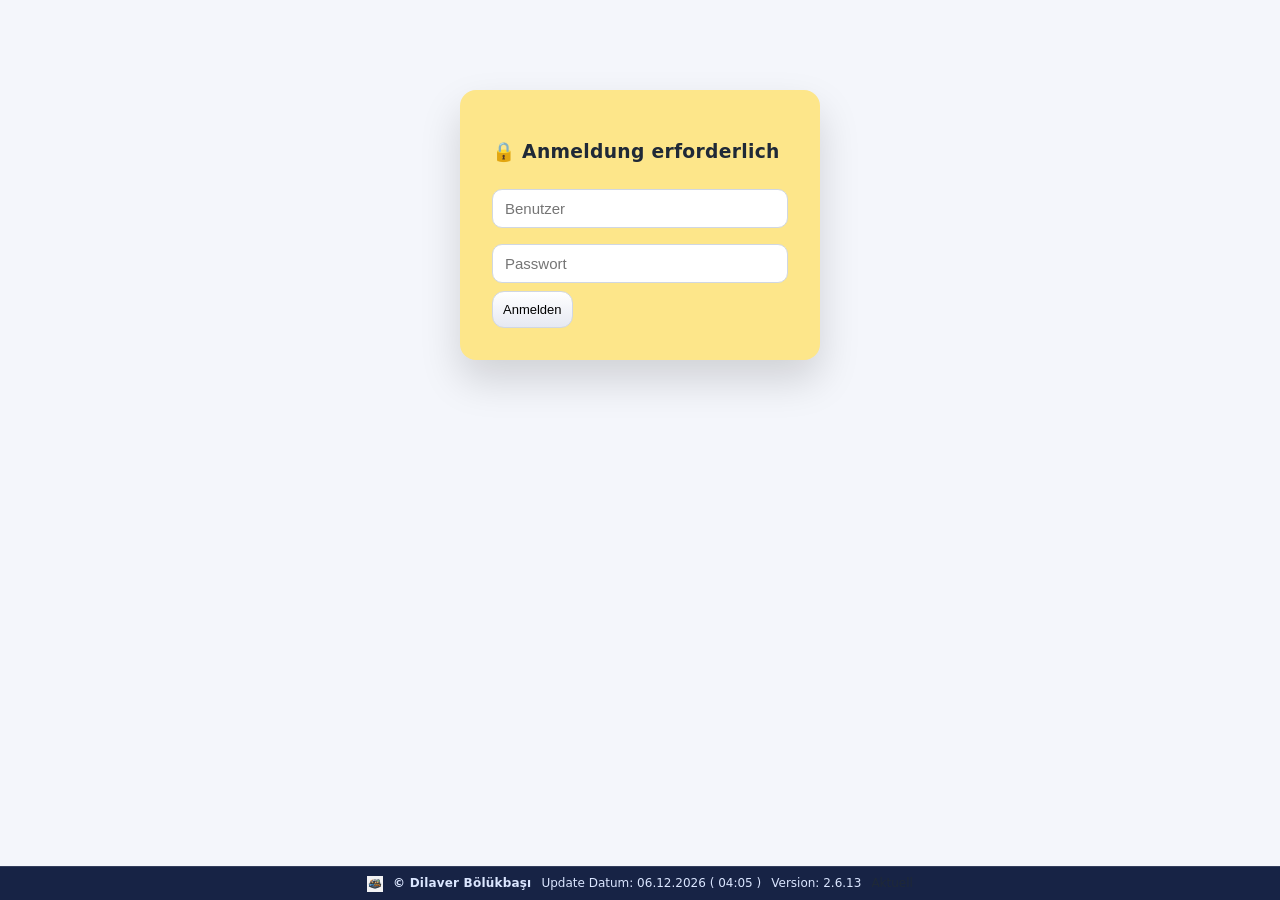
==== commit 9f3b67a4: "Add files via upload" ====
--- a/index.html
+++ b/index.html
@@ -487,11 +487,12 @@
   </div>
 
 <br>
-     <footer>
+     <footer class="app-footer" aria-label="App-Informationen">
         <img class="footer-logo" src="icons/favicon-32x32.png" alt="Logo">
-        <div id="kimlik">© Dilaver Bölükbaşı</div>
-        <div id="lastUpdate" style="display:none;"></div>
+        <span id="kimlik">© Dilaver Bölükbaşı</span>
+        <span id="lastUpdate">Update Datum: …</span>
         <span id="footerVersion">Version: …</span>
+        <span id="updateStatus" class="version-checking">Updateprüfung</span>
     </footer>
 
 <script src="js/auth_config.js"></script>
--- a/css/style.css
+++ b/css/style.css
@@ -142,25 +142,31 @@
   display: none;
 }
 
-footer {
-  margin-top: 20px;
+.app-footer {
   margin-top: auto;
-  padding: 12px 18px;
-  border-top: 1px solid var(--border);
-  background: var(--bg-card);
-  color: var(--text);
+  position: relative;
+  z-index: 30;
   display: flex;
   align-items: center;
   justify-content: center;
-  text-align: center;
-  gap: 12px;
-  border-radius: 10px;
+  width: 100%;
+  gap: 10px;
+  min-height: 34px;
+  padding: 8px 12px;
+  box-sizing: border-box;
+  background: #172345;
+  border-top: 1px solid rgba(255,255,255,0.12);
+  color: #dbe6ff;
+  font-size: 12px;
+  line-height: 1.2;
+  white-space: nowrap;
+  overflow: hidden;
 }
 
 .footer-logo {
-  width: 20px;
-  height: 20px;
-  opacity: 0.9;
+  width: 16px;
+  height: 16px;
+  opacity: 0.95;
 }
 
 #kimlik {
@@ -169,20 +175,69 @@
 }
 
 #lastUpdate {
-  color: var(--textColorSum);
+  color: #dbe6ff;
   font-size: 12px;
 }
 
 #footerVersion {
   font-size: 12px;
-  opacity: 0.8;
+  color: #dbe6ff;
+}
+
+#updateStatus {
+  font-size: 12px;
 }
 
 @media (max-width: 768px) {
-  footer {
+  .app-footer {
     flex-direction: column;
     align-items: center;
   }
+}
+
+.update-notice {
+  position: fixed;
+  inset: 0;
+  z-index: 100;
+  display: grid;
+  place-items: center;
+  padding: 18px;
+  background: rgba(0,0,0,0.58);
+}
+
+.update-box {
+  width: min(420px, 100%);
+  padding: 18px;
+  border: 1px solid #3a4658;
+  border-radius: 8px;
+  background: #20242b;
+  color: #f4f7fb;
+  box-shadow: 0 20px 48px rgba(0,0,0,0.5);
+}
+
+.update-box h3 {
+  margin: 0 0 12px;
+  color: #fff;
+}
+
+.update-actions {
+  display: flex;
+  gap: 10px;
+  margin-top: 14px;
+}
+
+.update-actions button {
+  flex: 1;
+  min-height: 38px;
+  border: 0;
+  border-radius: 6px;
+  background: #2f5597;
+  color: #fff;
+  font-weight: 700;
+}
+
+.update-actions .secondary {
+  background: #3b4250;
 }
 
 .material-popup {
@@ -469,11 +524,13 @@
 ========================= */
 
 td.row-action {
-  width: 44px;
-  min-width: 44px;
+  width: 56px;
+  min-width: 56px;
   text-align: center;
   vertical-align: middle;
-  overflow: visible;
+  overflow: hidden;
+  padding-left: 4px !important;
+  padding-right: 4px !important;
 }
 
 td.protected .edit-icon {
@@ -518,10 +575,12 @@
   display: inline-flex;
   align-items: center;
   justify-content: center;
-  font-size: 20px;
+  font-size: 18px;
   font-weight: 700;
-  min-width: 32px;
-  min-height: 32px;
+  width: 30px;
+  min-width: 30px;
+  height: 30px;
+  min-height: 30px;
   cursor: pointer;
   border-radius: 8px;
 
@@ -580,8 +639,12 @@
 .lager-table {
   width: 100%;
   border-collapse: collapse;
-  background: var(--bg-card);
+  background: #ffffff;
   font-size: 14px;
+}
+
+[data-theme="dark"] .lager-table {
+  background: #1e1e1e;
 }
 
 /* Schriftgröße nur für Haupttabellen */
@@ -1514,11 +1577,14 @@
   width: 100%;
 }
 
-/* Material – Ellipsis */
+/* Material – vollständig lesbar mit Zeilenumbruch */
 #keSection td:nth-child(2) {
-  overflow: hidden;
-  text-overflow: ellipsis;
-
+  overflow: visible;
+  text-overflow: clip;
+  white-space: normal !important;
+  overflow-wrap: anywhere;
+  word-break: break-word;
+  line-height: 1.25;
 }
 
 /* + */
@@ -2209,21 +2275,25 @@
     width: 100%;
   }
 
-  /* KE: Material-Zelle kürzen auf Mobile */
+  /* KE: Material-Zelle auf Mobile/Tablet vollständig umbrechen */
   #keSection .KE-table td:nth-child(2) {
-    max-width: 20ch;
-    white-space: nowrap;
-    overflow: hidden;
-    text-overflow: ellipsis;
+    max-width: none;
+    white-space: normal !important;
+    overflow: visible;
+    text-overflow: clip;
+    overflow-wrap: anywhere;
+    word-break: break-word;
   }
 
   #keSection .KE-table td:nth-child(2) .edit-wrapper span {
-    display: inline-block;
-    max-width: 20ch;
-    white-space: nowrap;
-    overflow: hidden;
-    text-overflow: ellipsis;
-    vertical-align: bottom;
+    display: inline;
+    max-width: none;
+    white-space: normal !important;
+    overflow: visible;
+    text-overflow: clip;
+    overflow-wrap: anywhere;
+    word-break: break-word;
+    vertical-align: baseline;
   }
 
   /* Tabellenüberschriften: max 10 Zeichen auf Mobile */
